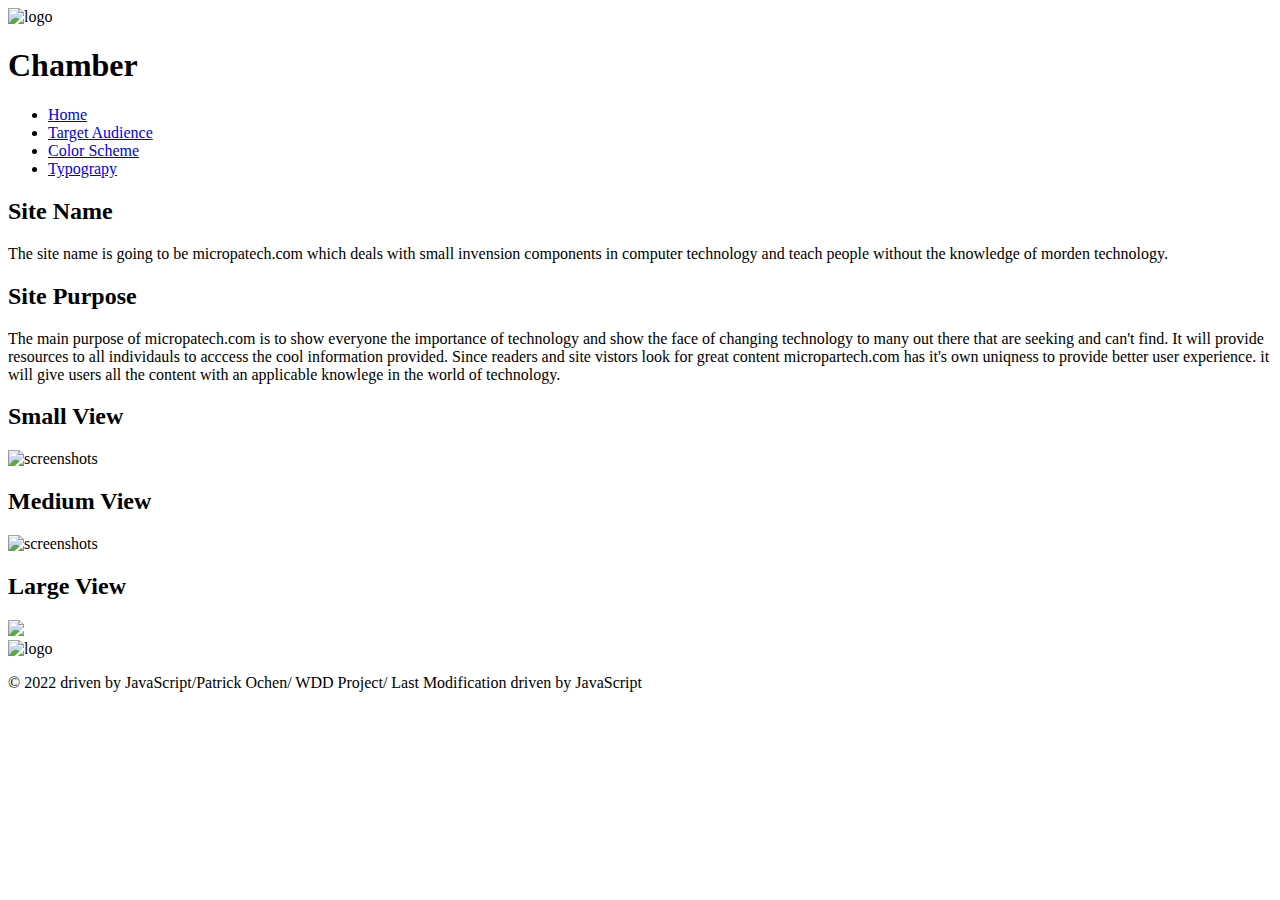
==== index.html @ ba8aab43 "getting started" ====
<!DOCTYPE html>
<html lang="en">
  <head>
    <meta charset="UTF-8" />
    <meta name="viewport" content="width=device-width, initial-scale=1.0" />
    <link rel="stylesheet" href="css/large.css">
    <link rel="stylesheet" href="css/medium.css">
    <link rel="stylesheet" href="css/small.css">



    <link href="https://fonts.googleapis.com/css2?family=EB+Garamond&display=swap" rel="stylesheet">
    <link href="https://fonts.googleapis.com/css2?family=IBM+Plex+Serif:wght@300&display=swap" rel="stylesheet">
    <title>Site Plan</title>
  </head>
  
    <header class="header">

      <section class="logo">
      <img src="images/logo.png" alt=" logo" />
      <h1>Chamber</h1>

    </section>

      <nav>
        <ul class="list">
          <li><a href="index.html">Home</a></li>
          <li><a href="target_audience.html">Target Audience</a></li>
          <li><a href="color_scheme.html">Color Scheme</a></li>
          <li><a href="typography.html">Typograpy</a></li>
        </ul>
      </nav>

    </header>
    <body>
    <main>

      <section>
        <h2>Site Name</h2>
        <p>
          The site name is going to be micropatech.com which deals with small
          invension components in computer technology and teach people without
          the knowledge of morden technology.
        </p>
      </section>

      <section>
      <h2>Site Purpose</h2>
      <p>
        The main purpose of micropatech.com is to show everyone the importance
        of technology and show the face of changing technology to many out there
        that are seeking and can't find. It will provide resources to all
        individauls to acccess the cool information provided.
        Since readers and site vistors look for great content micropartech.com
        has it's own uniqness to provide better user experience. it will give
        users all the content with an applicable knowlege in the world of
        technology.
      </p>
      </section>
      <section>
      <h2>Small View</h2>
      <picture>
       <img src="images/wireframesmallview.png" alt="screenshots">
      </picture>
      <picture>
      <h2>Medium View</h2>
       <img src="images/wireframemediumview.png" alt="screenshots">
      </picture>
      <picture>
      <h2>Large View</h2>
       <img src="images/wireframelargeview.png" atl ="screenshots">
      </picture>

      </section>
    </main>

   <footer>

<section class="footer">
  <img src="images/logo.png" alt="logo">
  <P>&copy; 2022 driven by JavaScript/Patrick Ochen/ WDD Project/ Last Modification driven by JavaScript</P>
</section>

   </footer>
  </body>
</html>
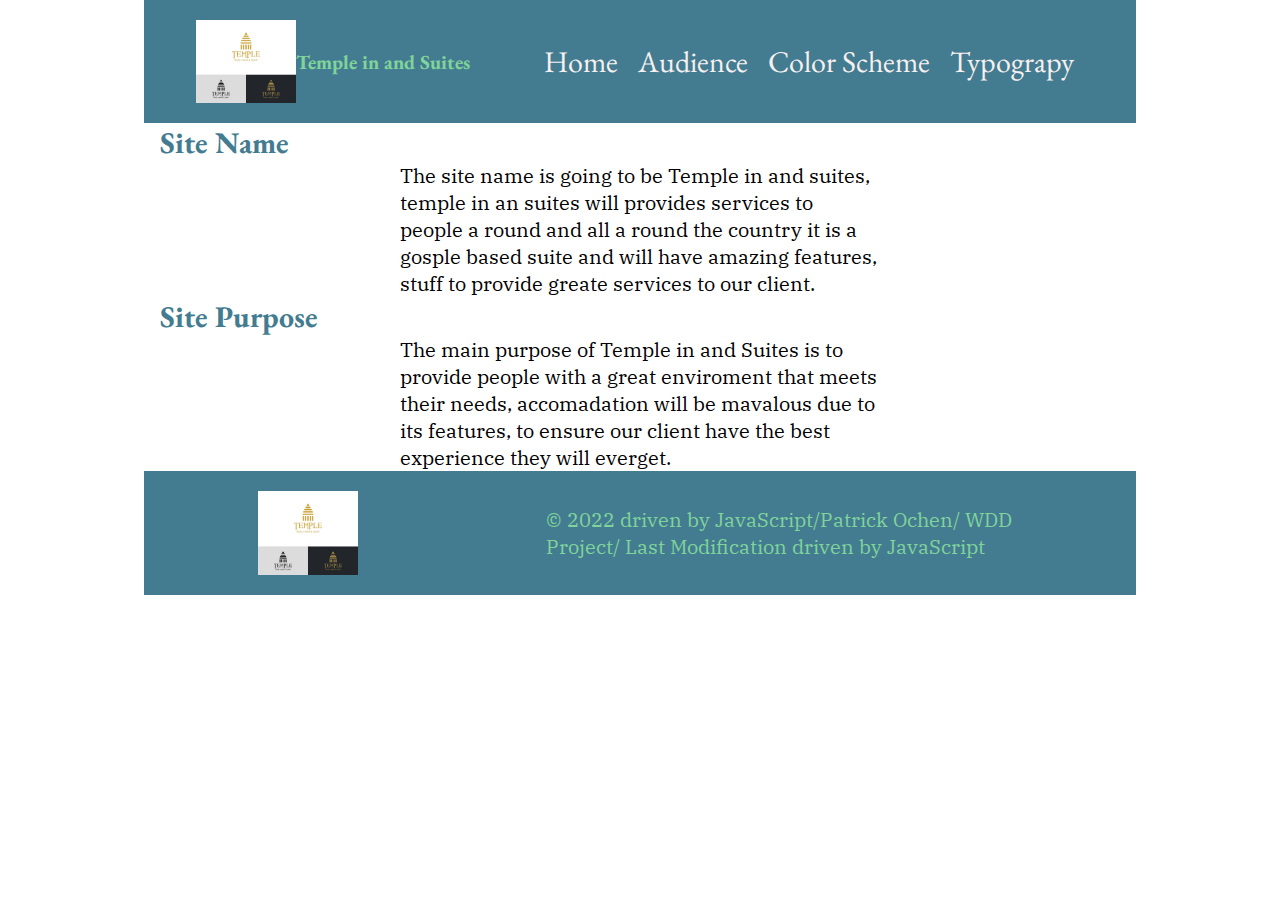
==== commit ce37217d: "complete" ====
--- a/index.html
+++ b/index.html
@@ -17,16 +17,16 @@
     <header class="header">
 
       <section class="logo">
-      <img src="images/logo.png" alt=" logo" />
-      <h1>Chamber</h1>
+      <img src="images/templelogo.png" alt=" logo" />
+      <h1>Temple in and Suites</h1>
 
     </section>
 
       <nav>
         <ul class="list">
           <li><a href="index.html">Home</a></li>
-          <li><a href="target_audience.html">Target Audience</a></li>
-          <li><a href="color_scheme.html">Color Scheme</a></li>
+          <li><a href="audience.html">Audience</a></li>
+          <li><a href="colorscheme.html">Color Scheme</a></li>
           <li><a href="typography.html">Typograpy</a></li>
         </ul>
       </nav>
@@ -38,46 +38,24 @@
       <section>
         <h2>Site Name</h2>
         <p>
-          The site name is going to be micropatech.com which deals with small
-          invension components in computer technology and teach people without
-          the knowledge of morden technology.
+          The site name is going to be Temple in and suites, temple in an suites will provides services to people a round and all a round the country it is a gosple based suite and will have amazing features, stuff to provide greate services to our client.
         </p>
       </section>
 
       <section>
       <h2>Site Purpose</h2>
       <p>
-        The main purpose of micropatech.com is to show everyone the importance
-        of technology and show the face of changing technology to many out there
-        that are seeking and can't find. It will provide resources to all
-        individauls to acccess the cool information provided.
-        Since readers and site vistors look for great content micropartech.com
-        has it's own uniqness to provide better user experience. it will give
-        users all the content with an applicable knowlege in the world of
-        technology.
+        The main purpose of Temple in and Suites is to provide people with a great enviroment that meets their needs, accomadation will be mavalous due to its features, to ensure our client have the best experience they will everget.
+       
       </p>
       </section>
-      <section>
-      <h2>Small View</h2>
-      <picture>
-       <img src="images/wireframesmallview.png" alt="screenshots">
-      </picture>
-      <picture>
-      <h2>Medium View</h2>
-       <img src="images/wireframemediumview.png" alt="screenshots">
-      </picture>
-      <picture>
-      <h2>Large View</h2>
-       <img src="images/wireframelargeview.png" atl ="screenshots">
-      </picture>
-
-      </section>
+      
     </main>
 
    <footer>
 
 <section class="footer">
-  <img src="images/logo.png" alt="logo">
+  <img src="images/templelogo.png" alt="logo">
   <P>&copy; 2022 driven by JavaScript/Patrick Ochen/ WDD Project/ Last Modification driven by JavaScript</P>
 </section>
 
--- a/css/large.css
+++ b/css/large.css
@@ -0,0 +1,96 @@
+@media only screen and (min-width:992px) {
+
+
+    * { 
+        font-size: 20px;
+        font-family: 'EB Garamond', serif;
+    }
+    
+    :root {
+        --clr-one: #549F93;
+        --clr-two: #E2C2FF;
+        --clr-three: #FFEC51;
+        --clr-four: #F15156;
+        --clr-six: #3777FF;
+    }
+    
+    .header {
+        background-color: var(--clr-six);
+        padding: 20px;
+        
+    }
+    
+    header img {
+        width:80px;
+        height: auto;
+    }
+    
+    .header {
+        display: flex;
+        justify-content: center;
+        align-items: center;
+    }
+    
+    .logo {
+        display: flex;
+        justify-content: center;
+        align-items: center;
+    }
+    
+    .logo h1 {
+        color: var(--clr-three);
+    }
+    
+    h2 {
+        color: var(--clr-one);
+        font-size: 30px;
+    }
+    
+    nav {
+        max-width: 760px;
+        margin: auto;
+    }
+    
+    main {
+        max-width: 960px;
+        margin: auto;
+    
+    }
+    
+    .secton-2, p, img {
+       width: 50%;
+       height: auto;
+    }
+    
+    .list {
+        list-style: none;
+        display: flex;
+    }
+    
+    .list a {
+        text-decoration: none;
+        font-size: 30px;
+        padding: 10px;
+        text-align: center;
+        color: var(--clr-two);
+    }
+    
+    
+    footer p {
+        color: var(--clr-three);
+    }
+    
+    footer img {
+        width: 80px;
+        height: auto;
+        }
+        
+        .footer {
+            display: flex;
+            justify-content: center;
+            align-items: center;
+            background-color: var(--clr-six);
+            padding: 20px;
+        }
+    
+    }--- a/css/medium.css
+++ b/css/medium.css
@@ -0,0 +1,91 @@
+@media only screen and (min-width: 768px) {
+
+    * { 
+        font-size: 20px;
+        font-family: 'EB Garamond', serif;
+    }
+    
+    :root {
+        --clr-one: #549F93;
+        --clr-two: #E2C2FF;
+        --clr-three: #FFEC51;
+        --clr-four: #F15156;
+        --clr-six: #3777FF;
+    }
+    
+    
+    
+    .header {
+        background-color: var(--clr-six);
+        padding: 20px;
+        
+    }
+    
+    header img {
+        width:80px;
+        height: auto;
+    }
+    
+    .header {
+        display: flex;
+        justify-content: center;
+        align-items: center;
+    }
+    
+    .logo {
+        display: flex;
+        justify-content: center;
+        align-items: center;
+    }
+    
+    .logo h1 {
+        color: var(--clr-three);
+    }
+    
+    h2 {
+        color: var(--clr-one);
+        font-size: 30px;
+    }
+    
+    nav {
+        max-width: 760px;
+        margin: auto;
+    }
+    
+    main {
+        max-width: 960px;
+        margin: auto;
+    
+    }
+    
+    .list {
+        list-style: none;
+        display: flex;
+    }
+    
+    .list a {
+        text-decoration: none;
+        font-size: 30px;
+        padding: 10px;
+        text-align: center;
+        color: var(--clr-two);
+    }
+    
+    
+    footer p {
+        color: var(--clr-three);
+    }
+    
+    footer img {
+        width: 80px;
+        height: auto;
+        }
+        
+        .footer {
+            display: flex;
+            justify-content: center;
+            align-items: center;
+            background-color: var(--clr-six);
+            padding: 20px;
+        }
+    }--- a/css/small.css
+++ b/css/small.css
@@ -0,0 +1,127 @@
+@media only screen and (min-width:200px) {
+
+    * { 
+        margin: 0;
+        padding: 0;
+        font-size: 20px;
+        font-family: 'EB Garamond', serif;
+    }
+    
+    
+    .header {
+        background-color: var(--clr-six);
+        padding: 10px;
+        
+    }
+    
+    
+    .logo {
+        display: flex;
+        justify-content: flex-start;
+        align-items: center;
+    }
+    
+    :root {
+        --clr-one: #437c90;
+        --clr-two: #f7f0f0;
+        --clr-three: #80d39b;
+        --clr-four: #303522;
+        --clr-six: #437c90;
+    }
+    
+    header img {
+        width:100px;
+        height: auto;
+    }
+    
+    .logo h1 {
+        color: var(--clr-three);
+    }
+    
+    nav {
+        max-width: 760px;
+        margin: auto;
+    }
+    
+    .list {
+        list-style: none;
+        text-align: center;
+        display: block;
+    }
+    
+    .list a {
+        text-decoration: none;
+        font-size: 30px;
+        padding: 10px;
+        text-align: center;
+        color: var(--clr-two);
+    }
+    
+    footer img {
+    width: 100px;
+    height: auto;
+    }
+    
+    .footer {
+        display: flex;
+        justify-content: center;
+        align-items: center;
+        background-color: var(--clr-six);
+        padding: 20px;
+    }
+    
+    
+    main img {
+        width: 100%;
+        height: auto;
+    }
+    
+    
+    footer p {
+        color: var(--clr-three);
+    }
+    
+    
+    
+    .lists li{
+        color: var(--clr-four);
+    }
+    
+    span {
+        color:black;
+        background-color: #E2C2FF;
+    }
+    }
+    @media only screen and (min-width: 760px) {
+    
+        * {
+            max-width: 992px;
+            margin: auto;
+        }
+    
+        .list {
+            display: flex;
+        }
+    
+    
+    
+        .header {
+            display: flex;
+            justify-content: space-between;
+            align-items: center;
+            padding: 20px;
+        }
+    
+        h1 {
+            font-family: 'EB Garamond', serif;
+        }
+    
+        p {
+            font-family: 'IBM Plex Serif', serif;
+        }
+    
+        main {
+            max-width: 960px;
+    
+        }
+    }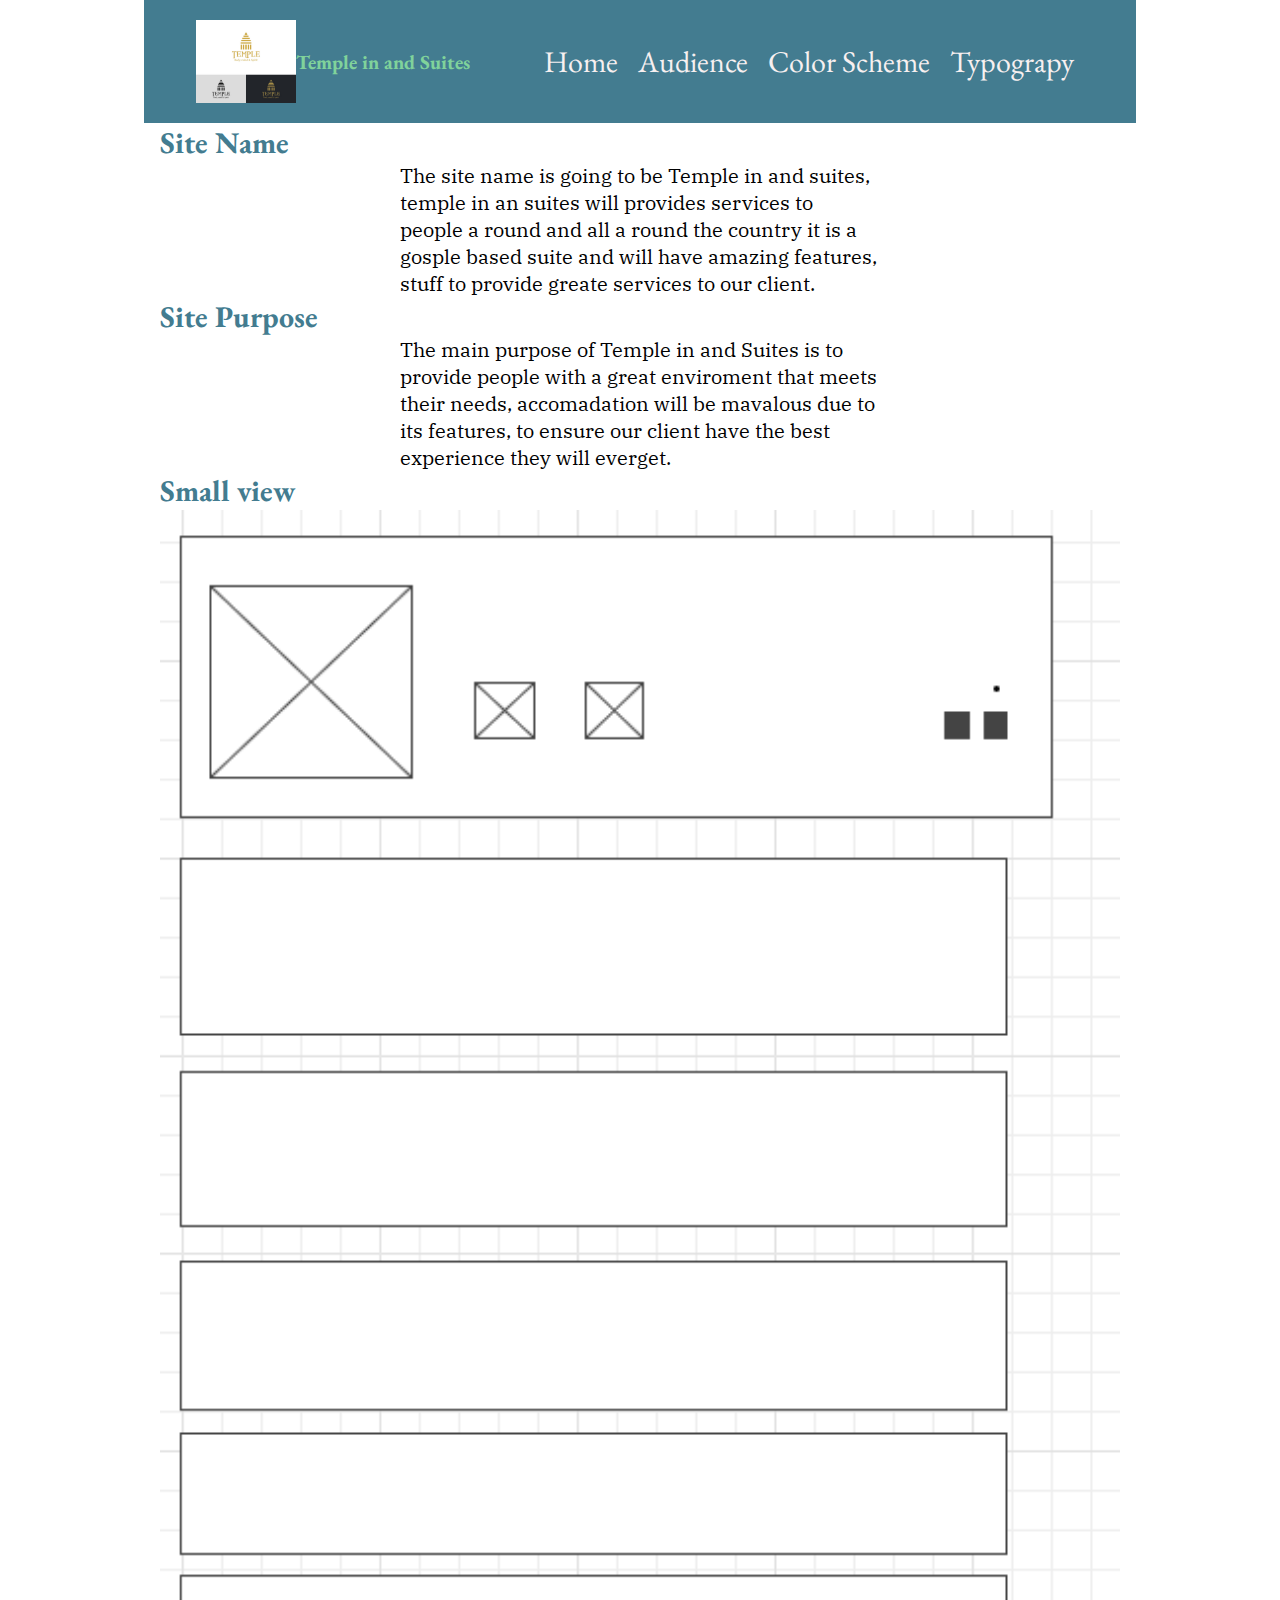
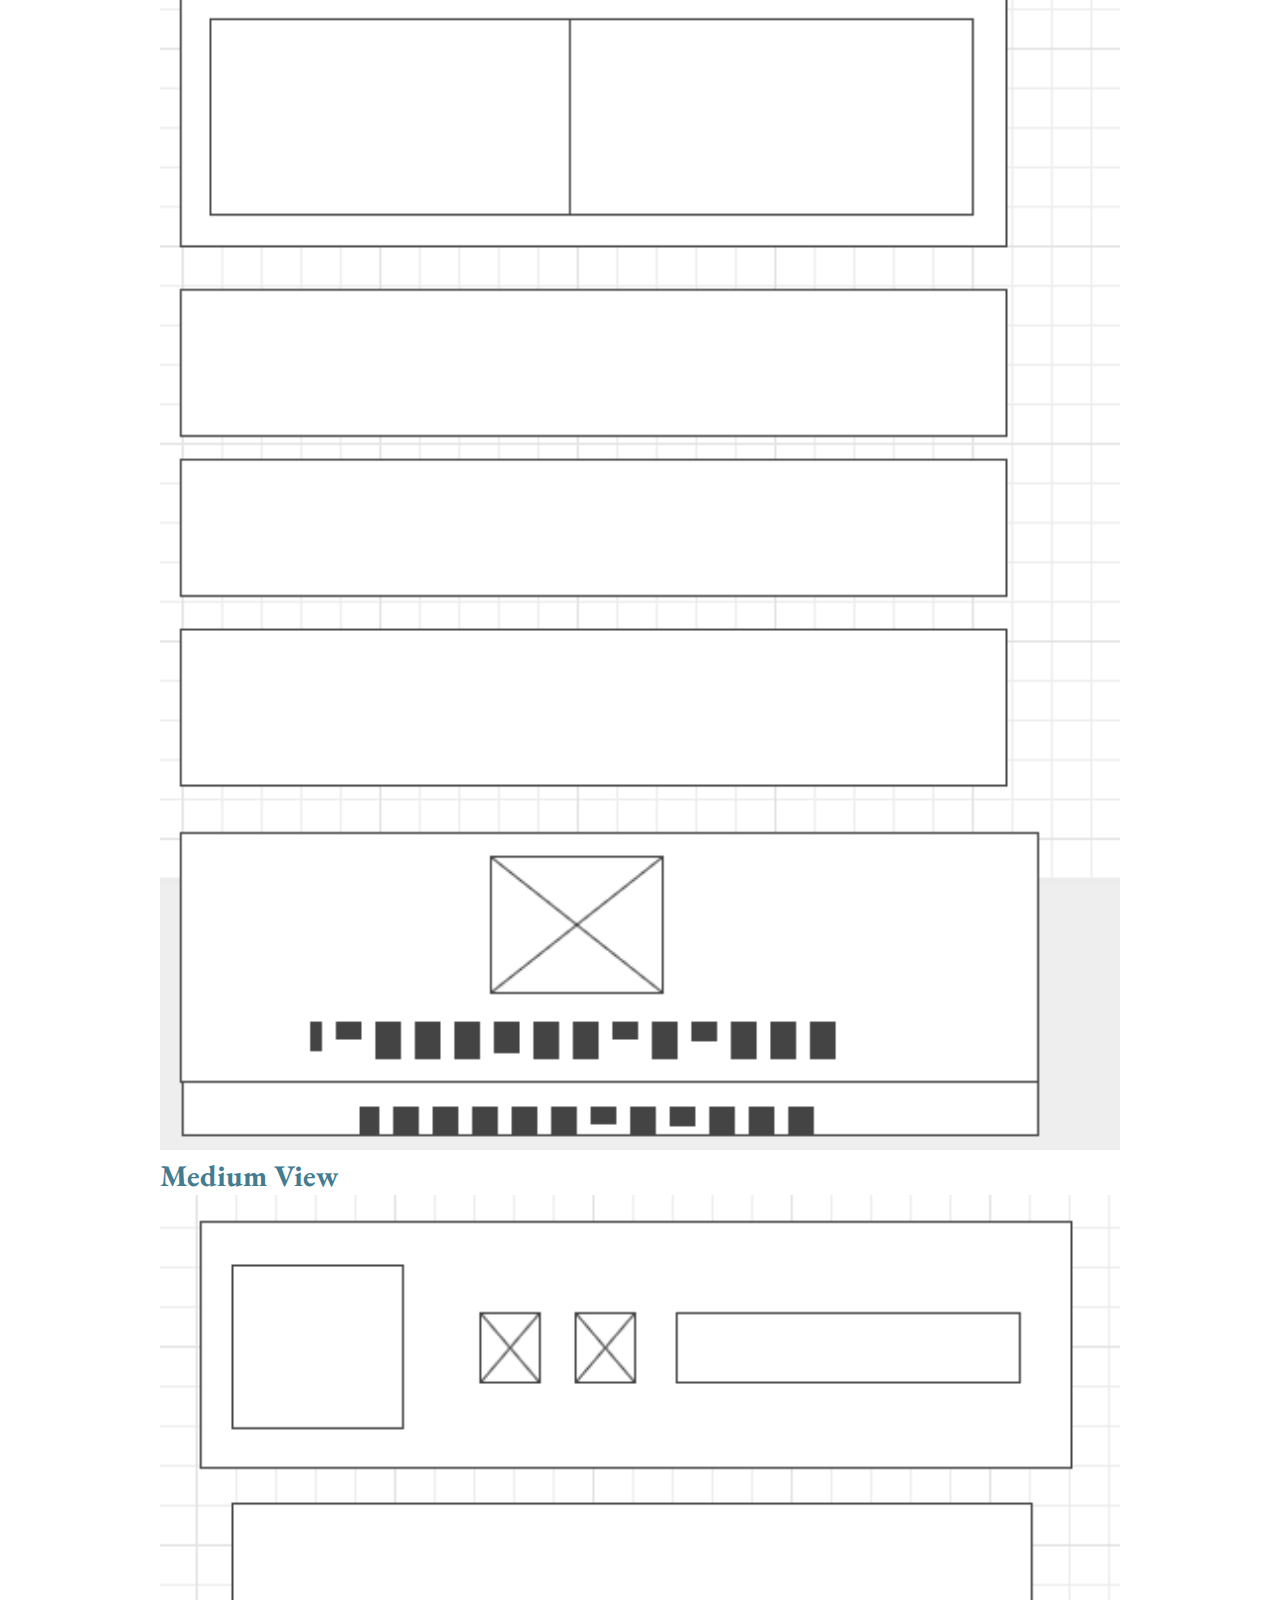
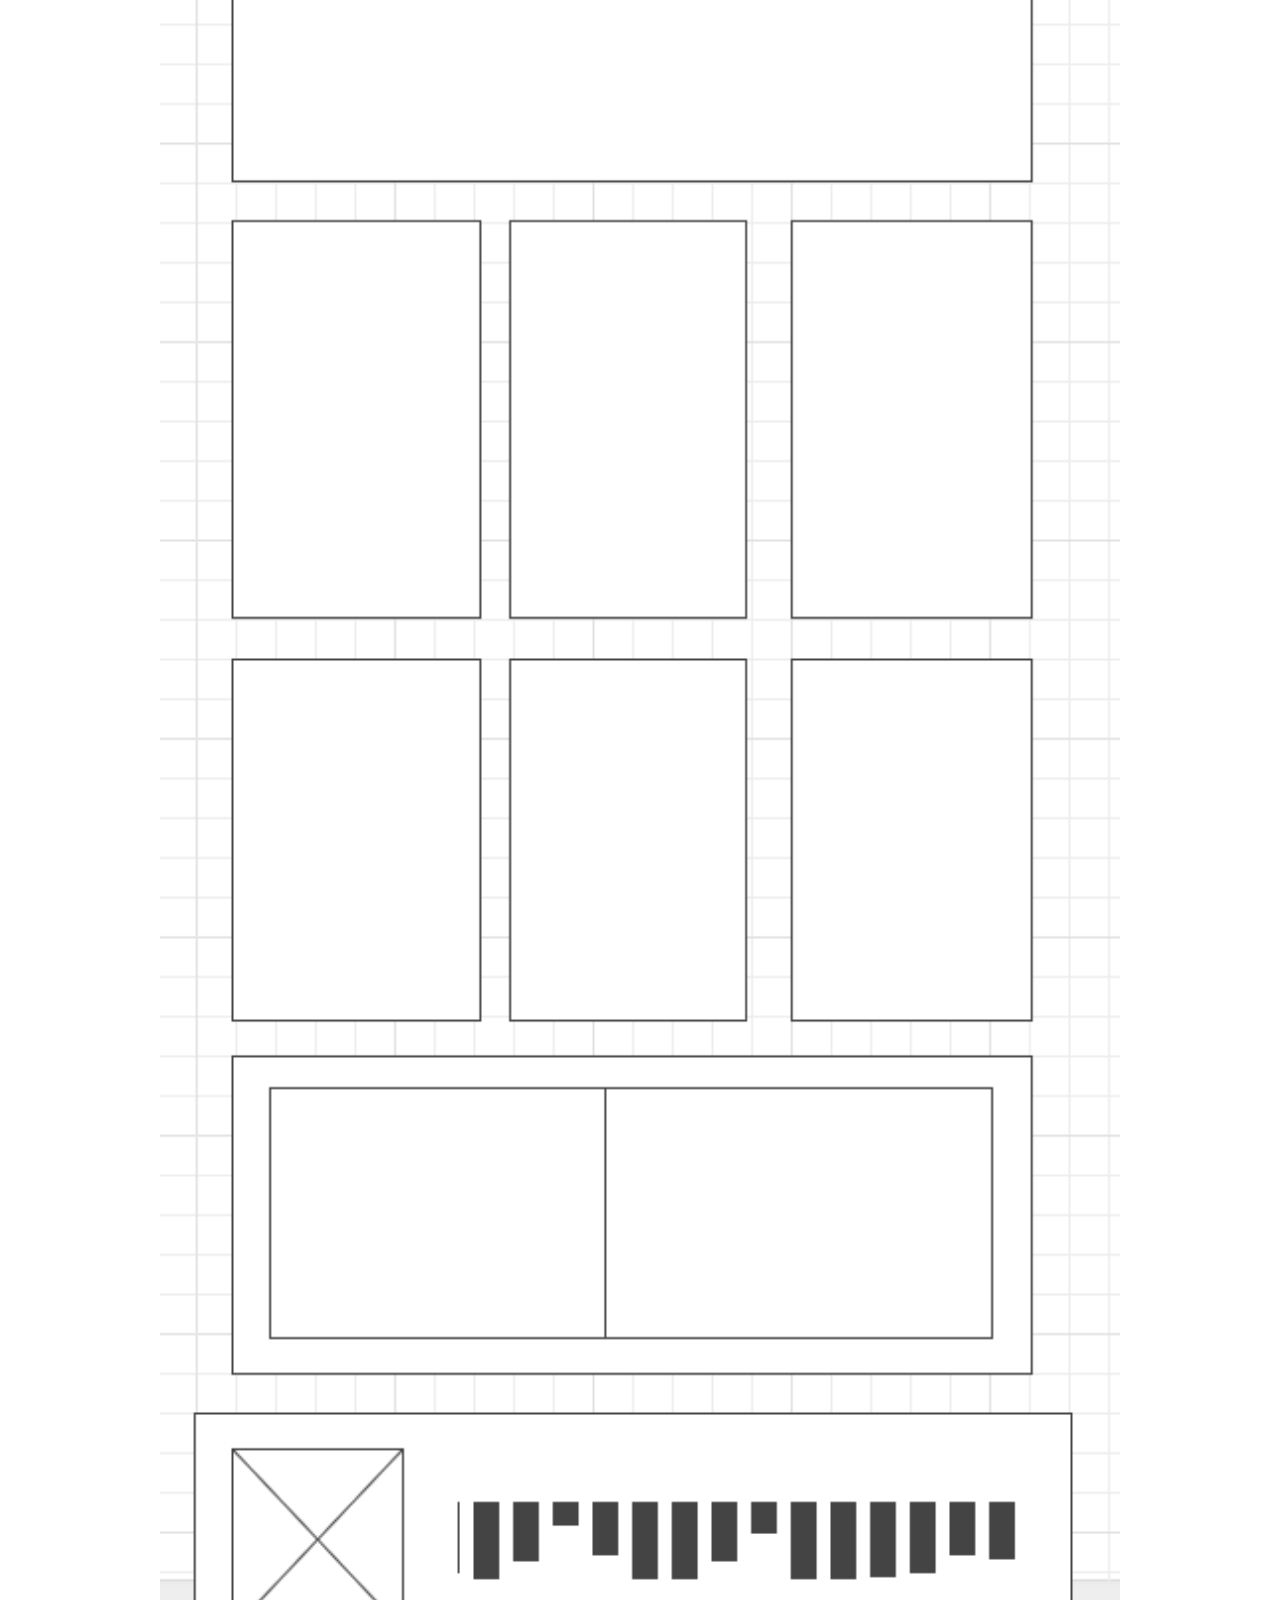
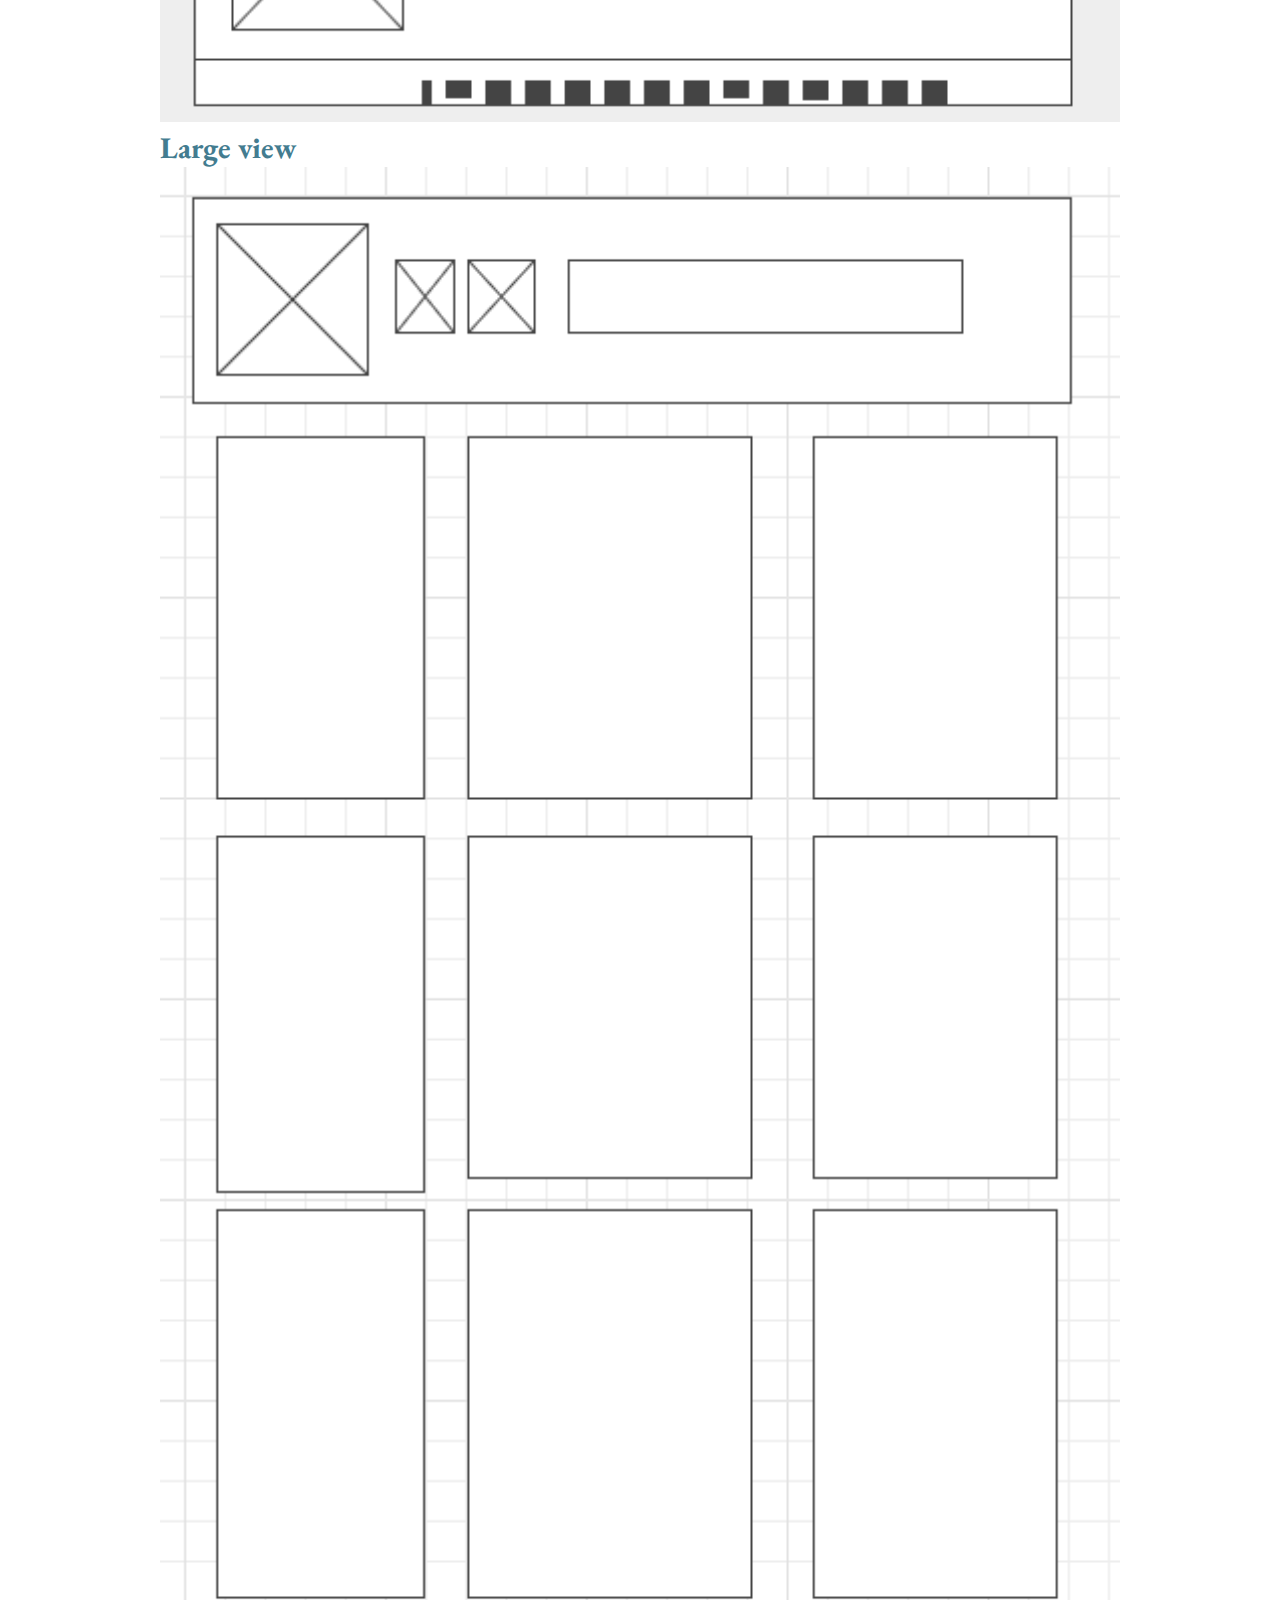
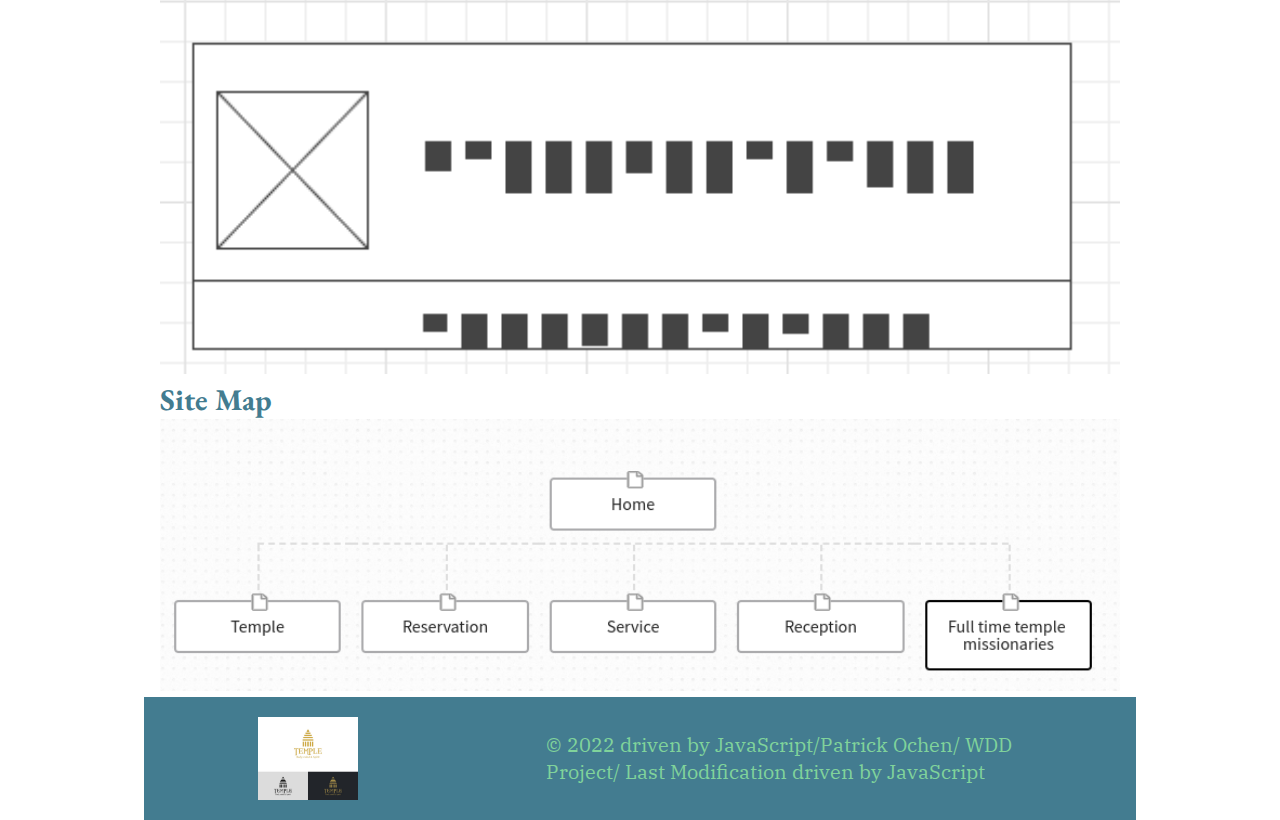
==== commit 8610fc30: "sitemapadded" ====
--- a/index.html
+++ b/index.html
@@ -49,7 +49,26 @@
        
       </p>
       </section>
-      
+      <section>
+        <picture>
+            <h2>Small view</h2>
+            <img src="images/smallview.png" alt="smallview">
+        </picture>
+        <picture>
+            <h2>Medium View</h2>
+            <img src="images/mediumview.png" alt="mediumview"> 
+        </picture>
+        <picture>
+            <h2>Large view</h2>
+            <img src="images/largeview.png" alt="largeview">
+        </picture>
+    </section>
+    <section>
+      <picture>
+        <h2>Site Map</h2>
+          <img src="images/sitemap.png" alt="sitemap">
+      </picture>
+  </section>
     </main>
 
    <footer>
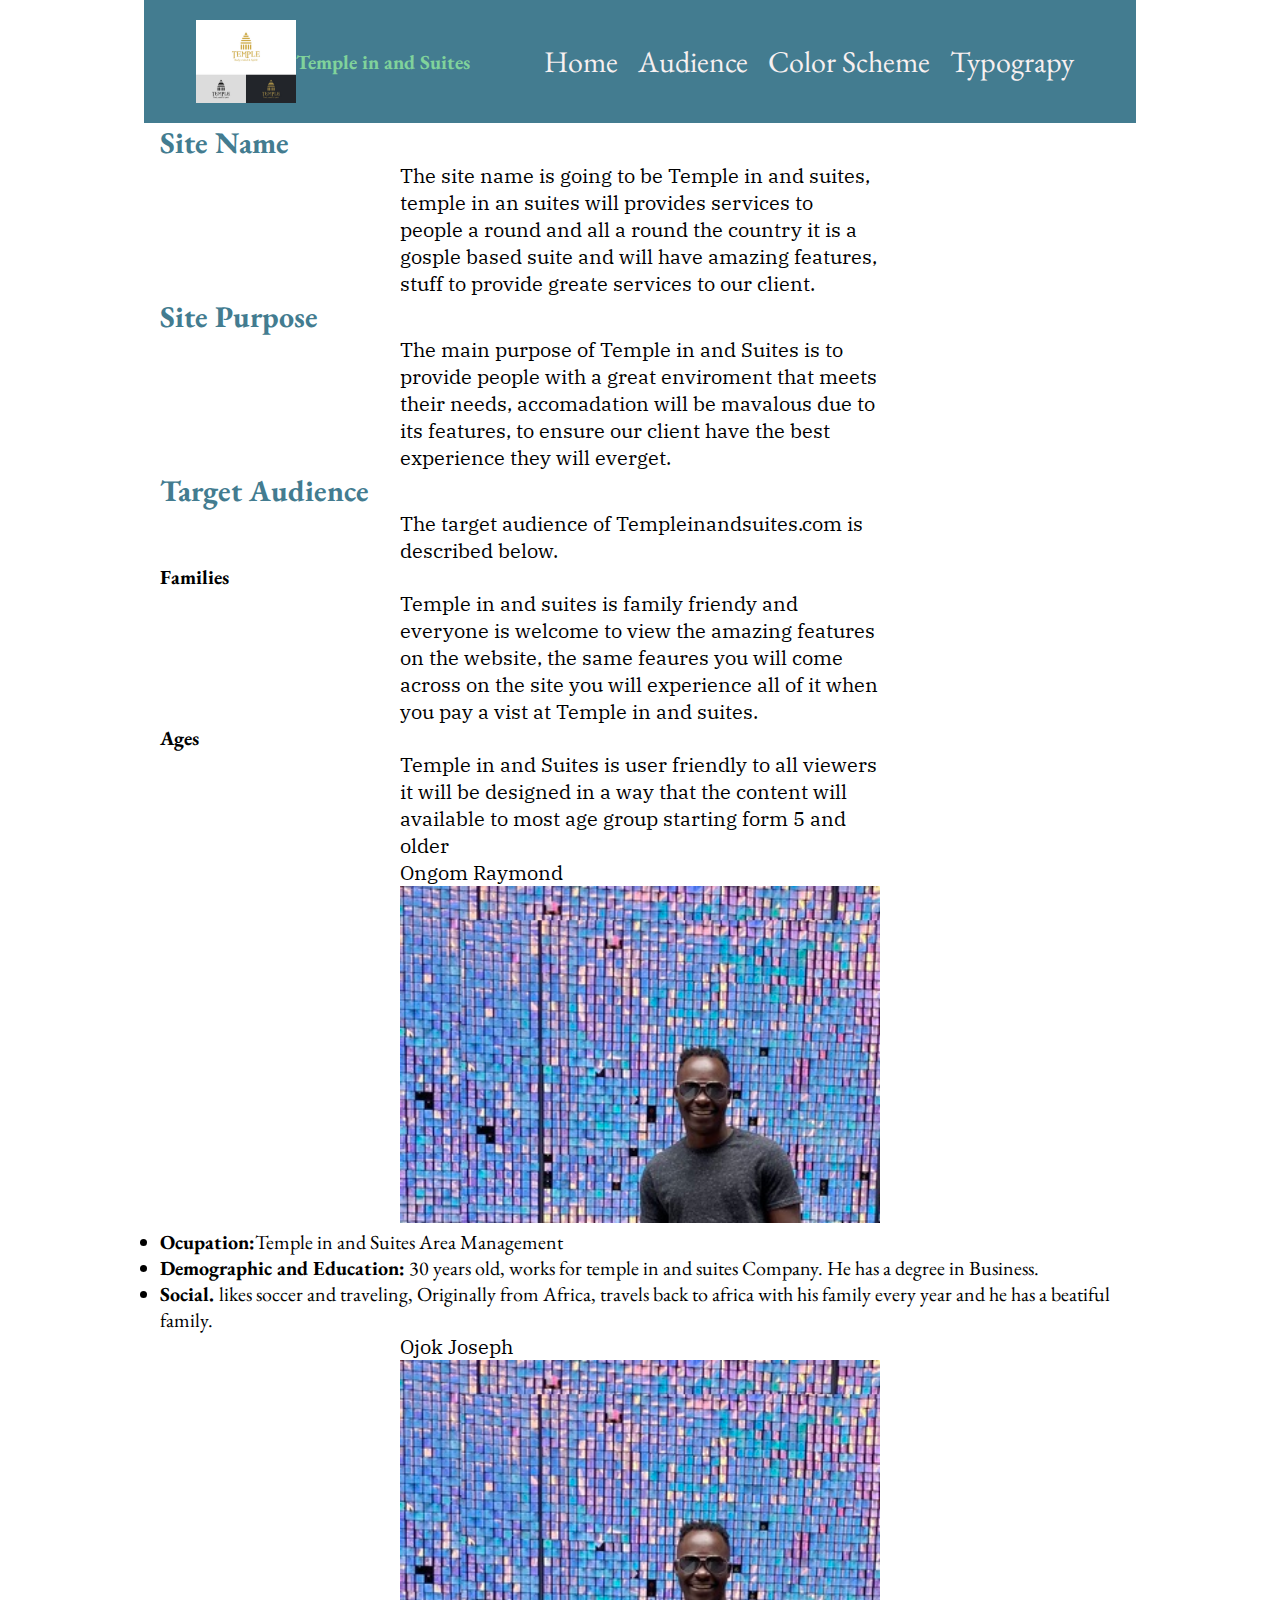
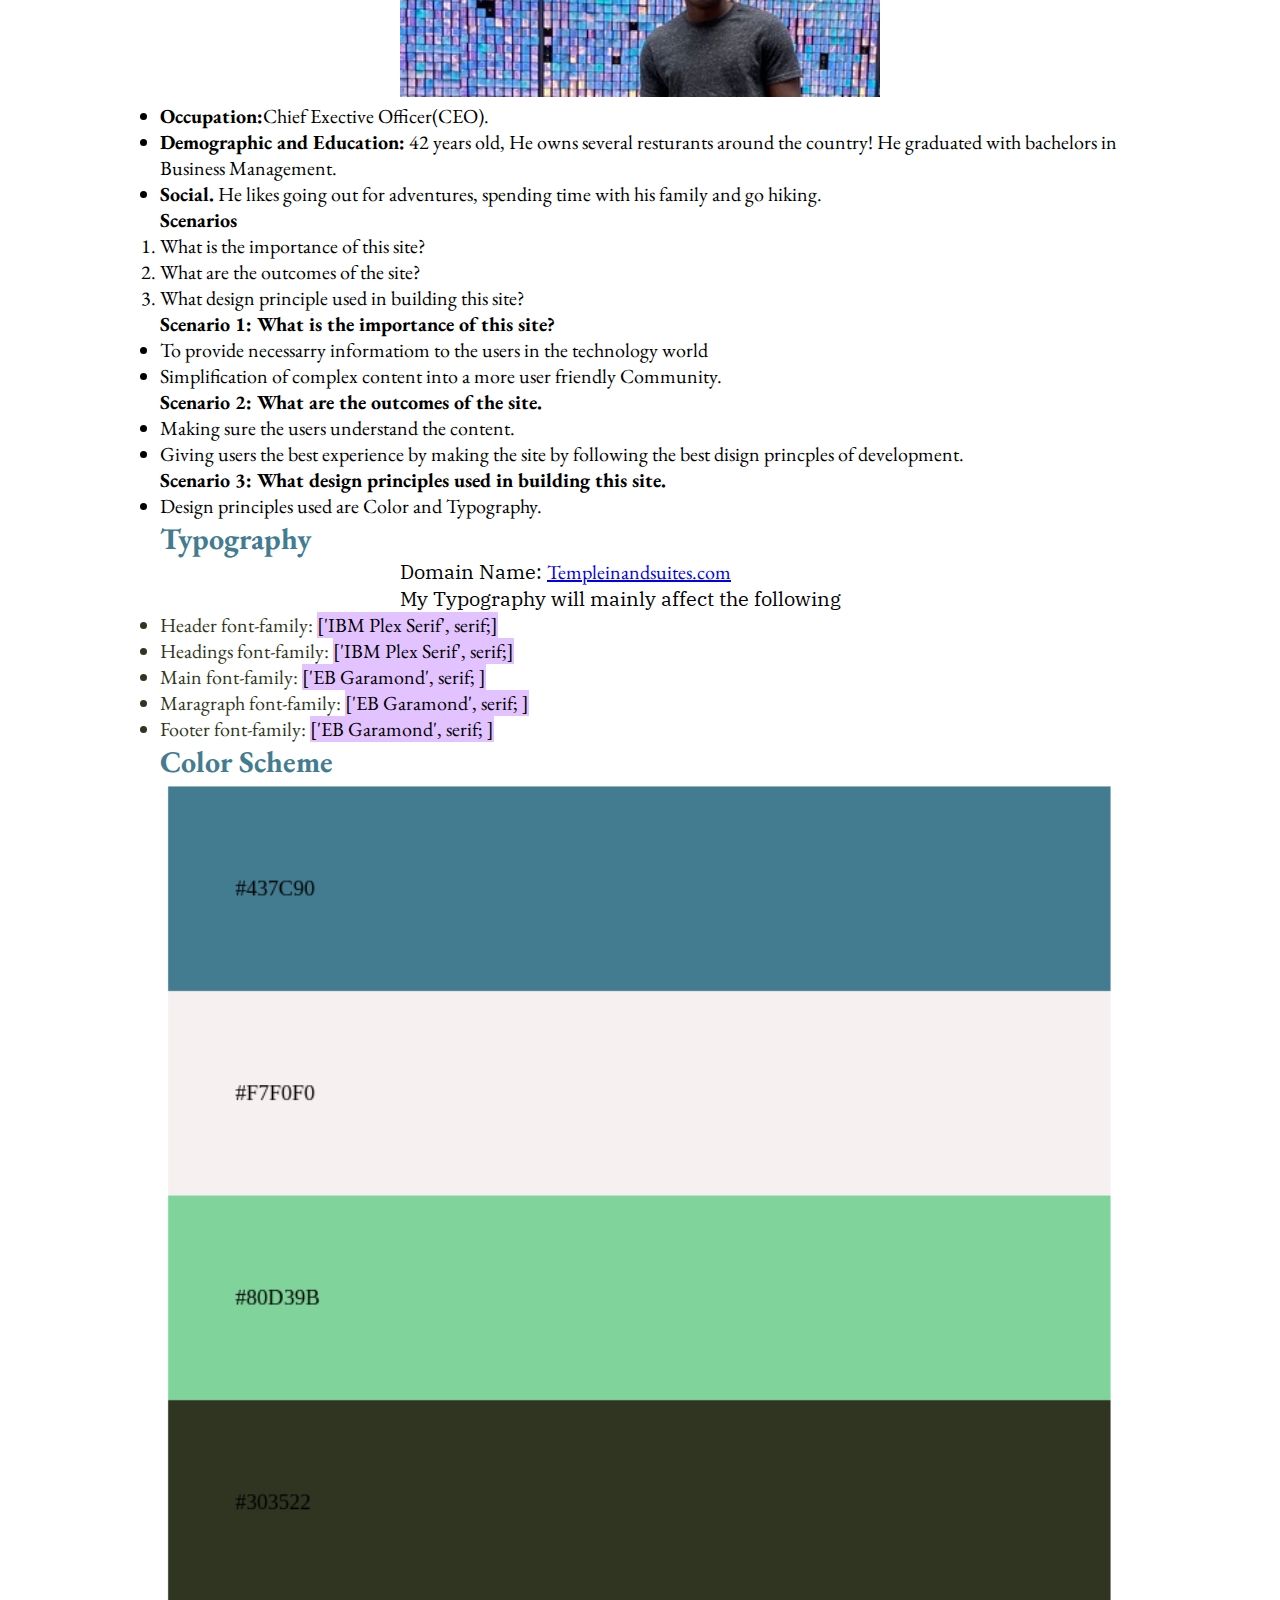
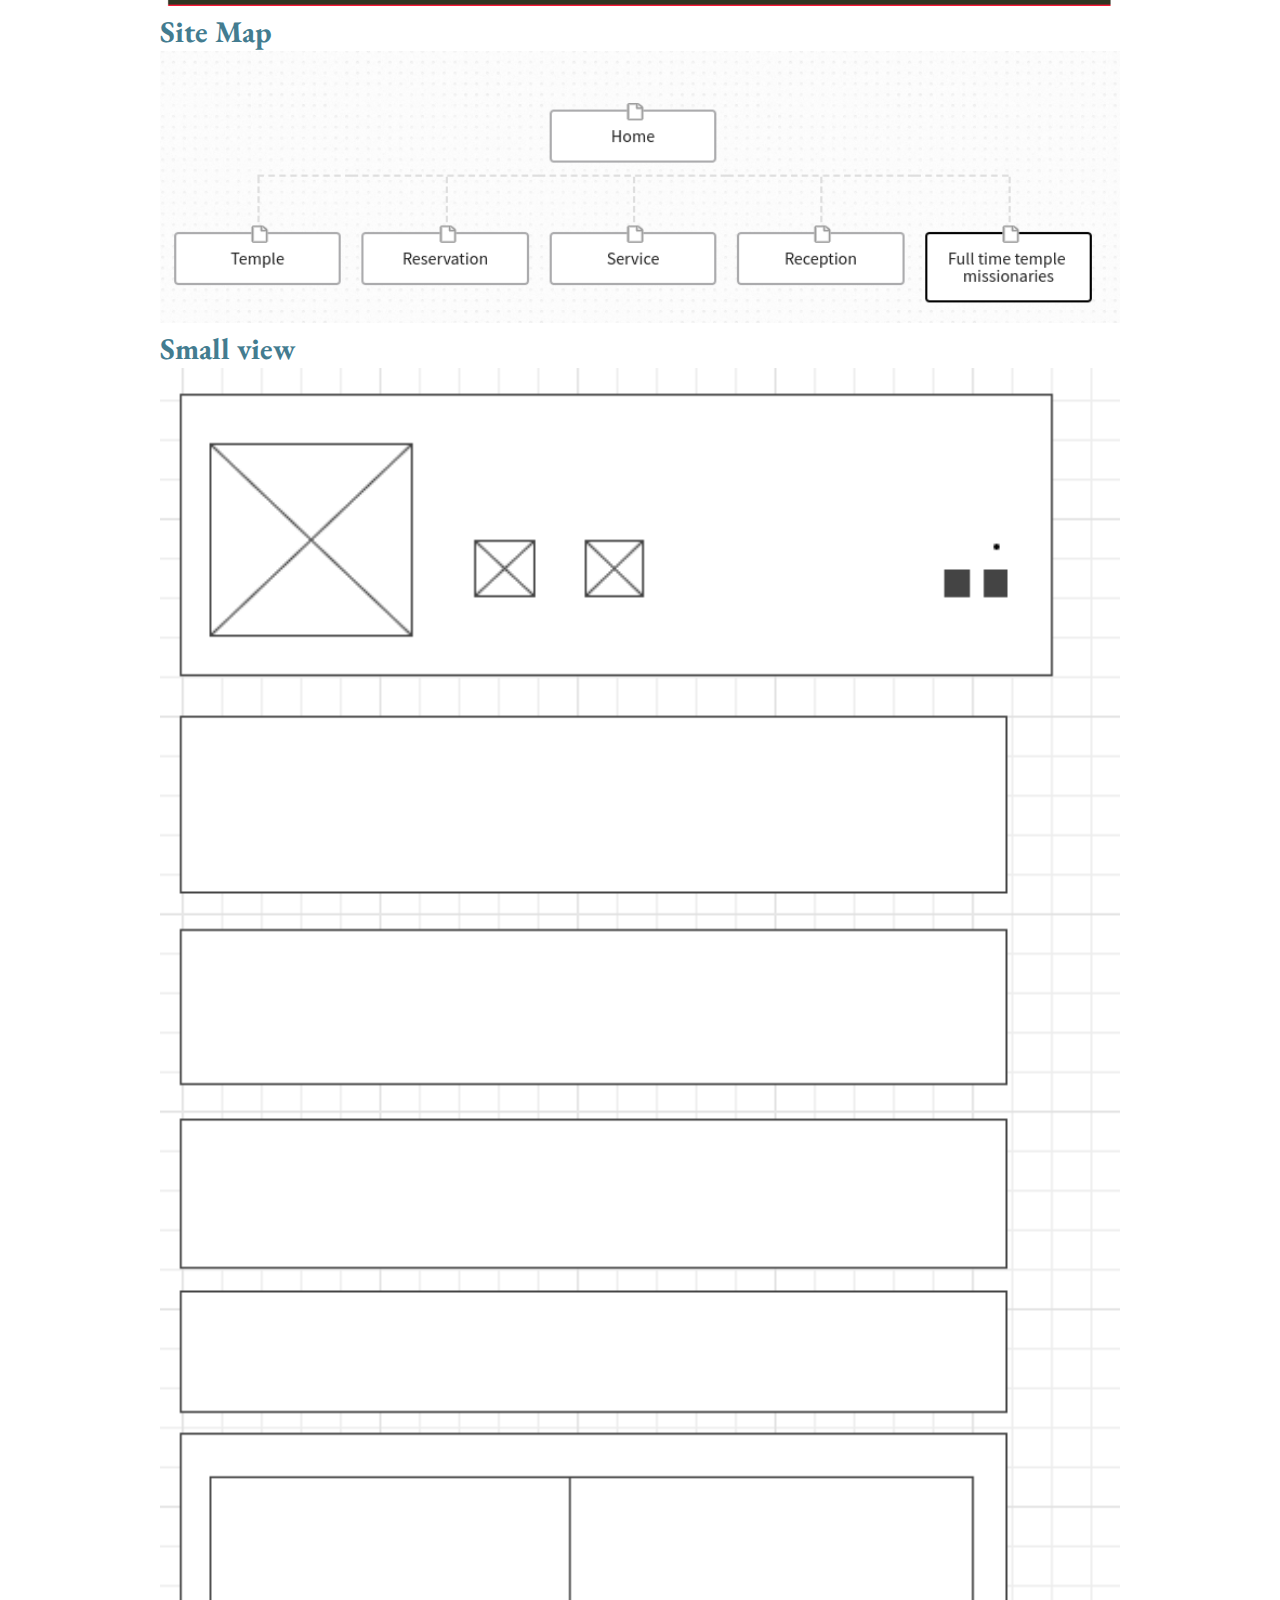
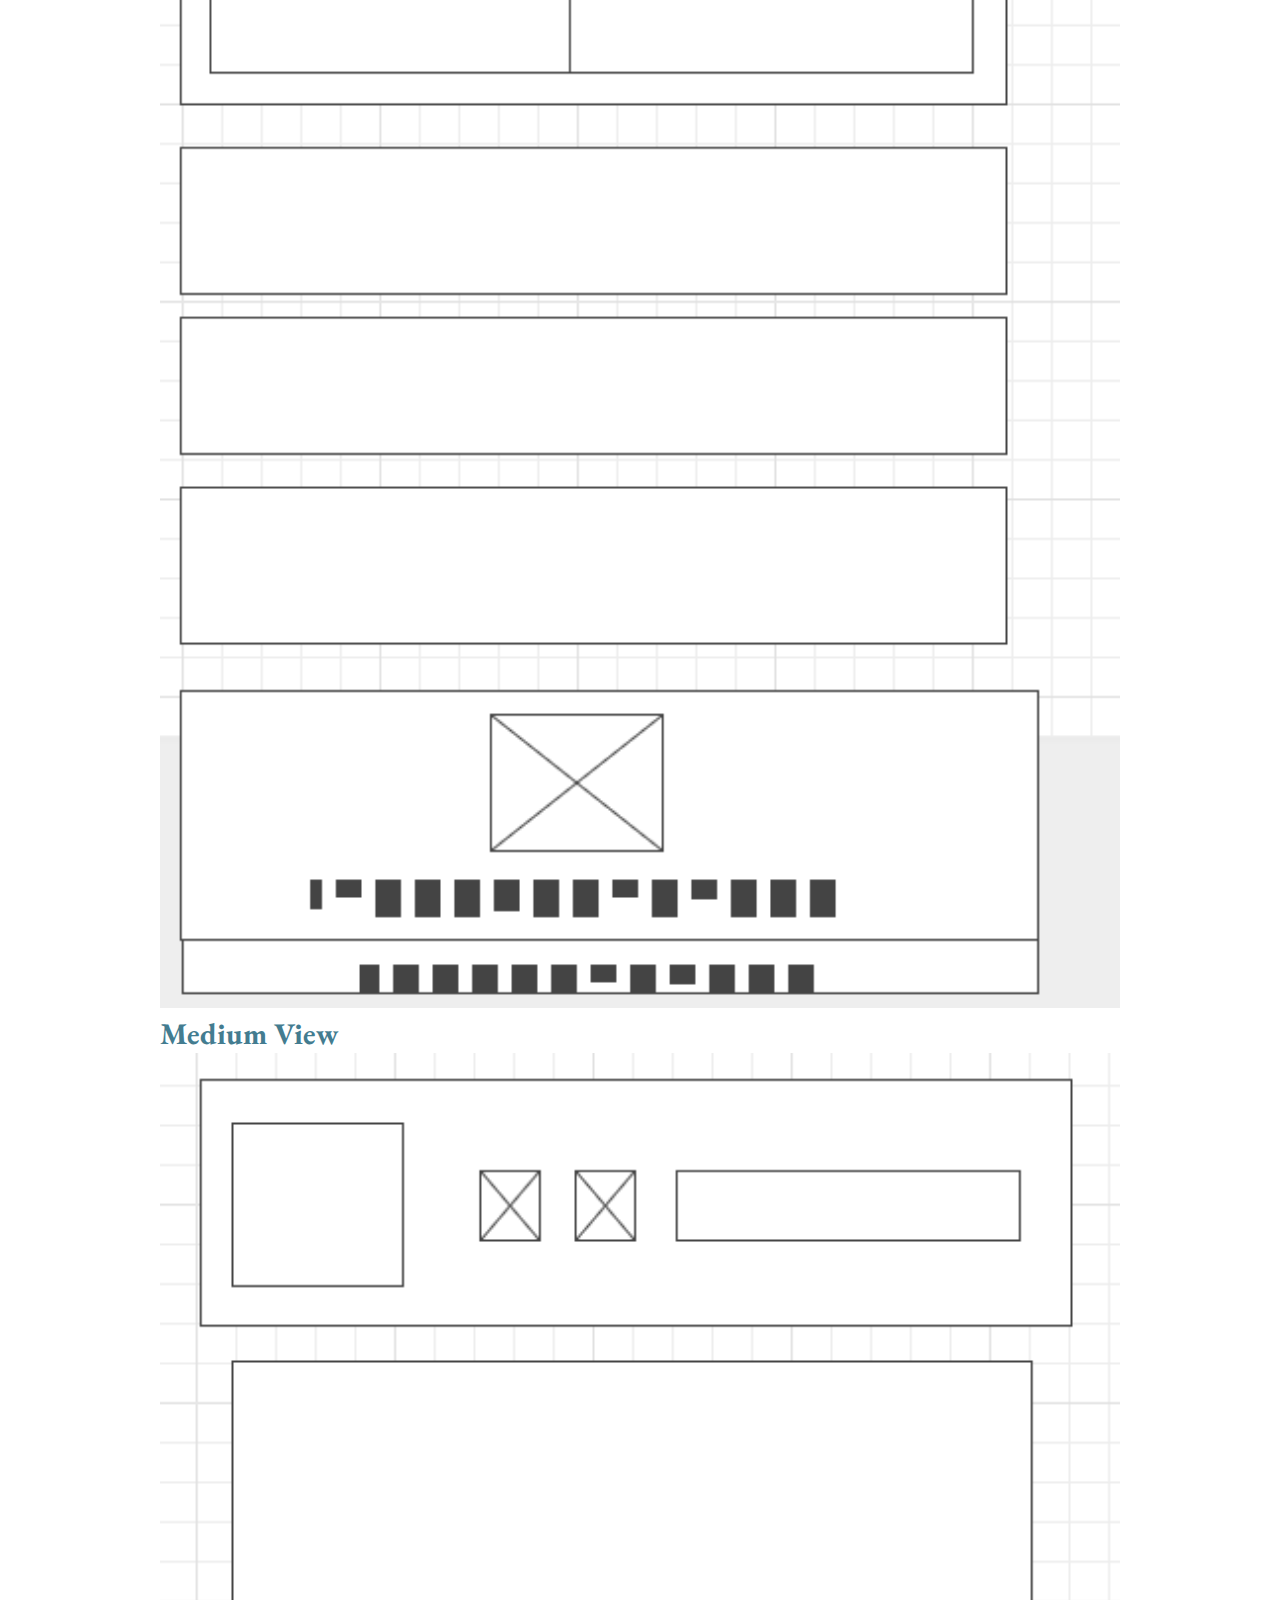
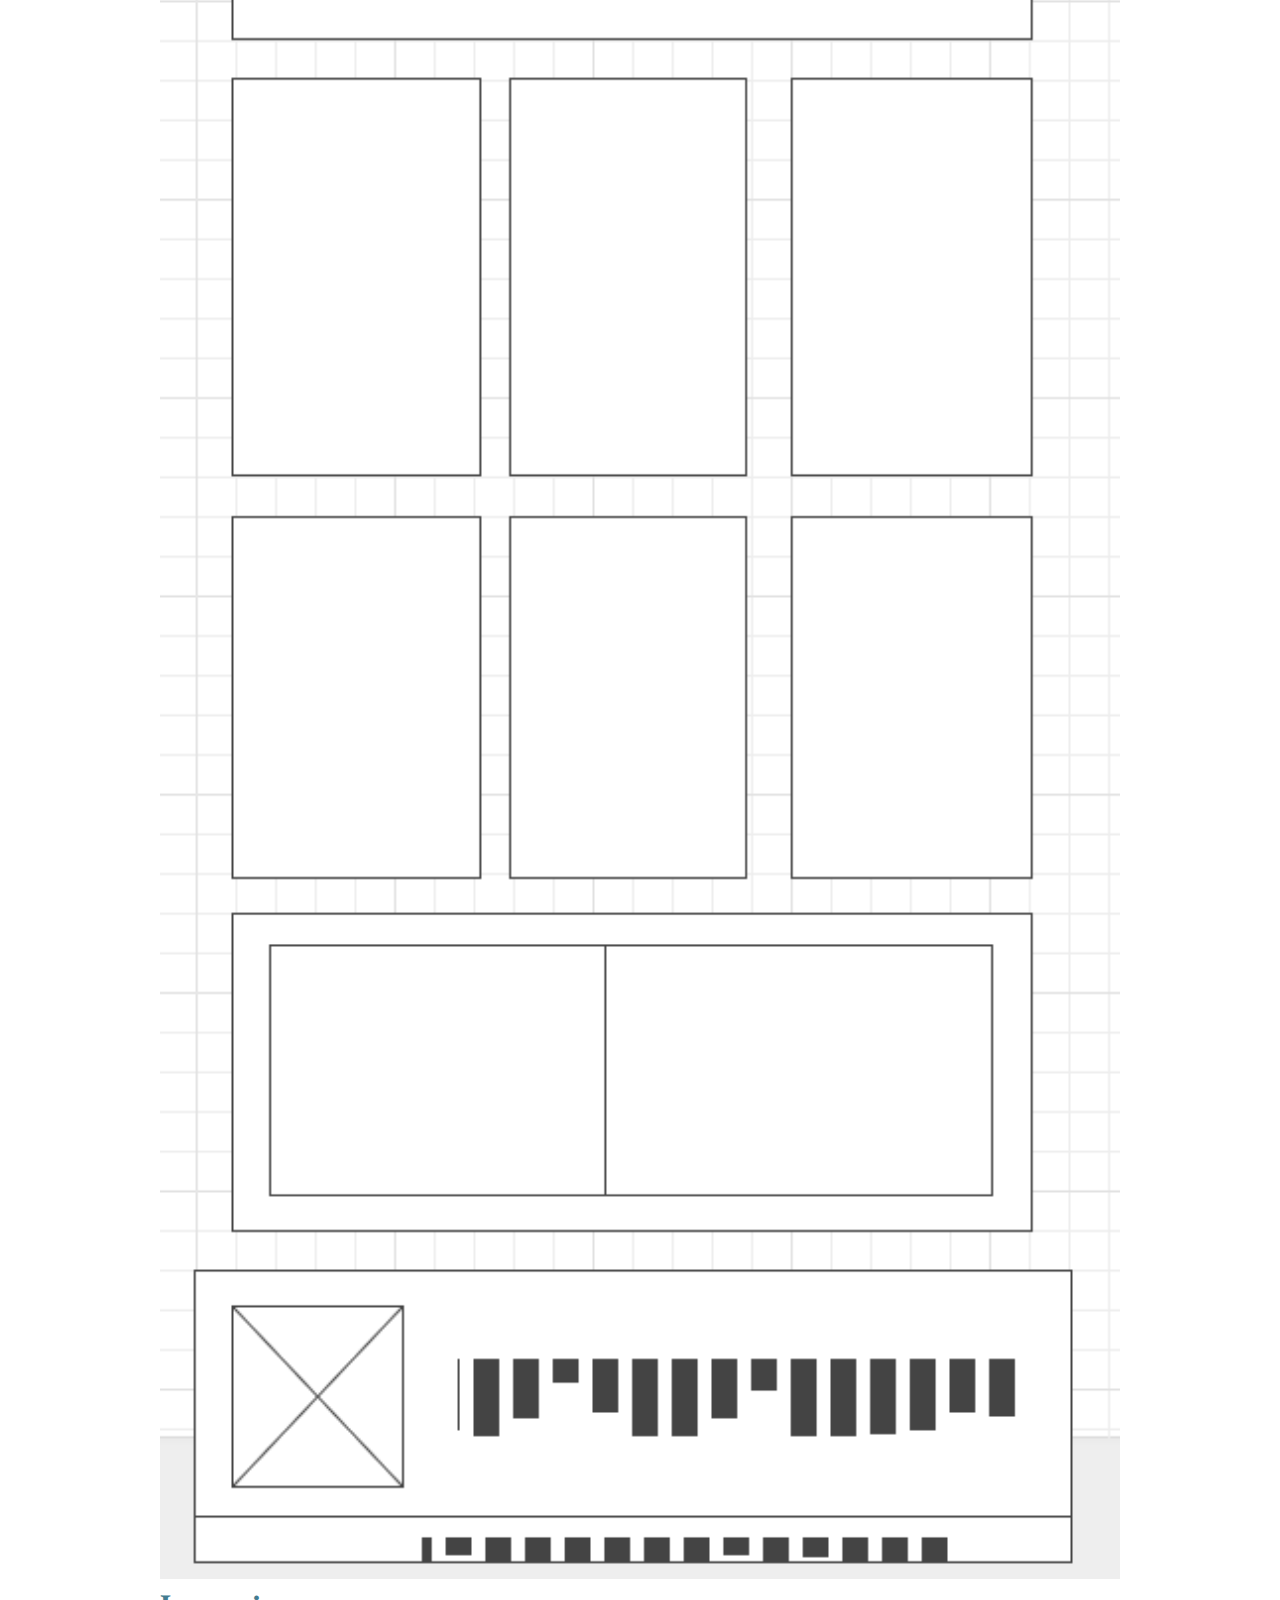
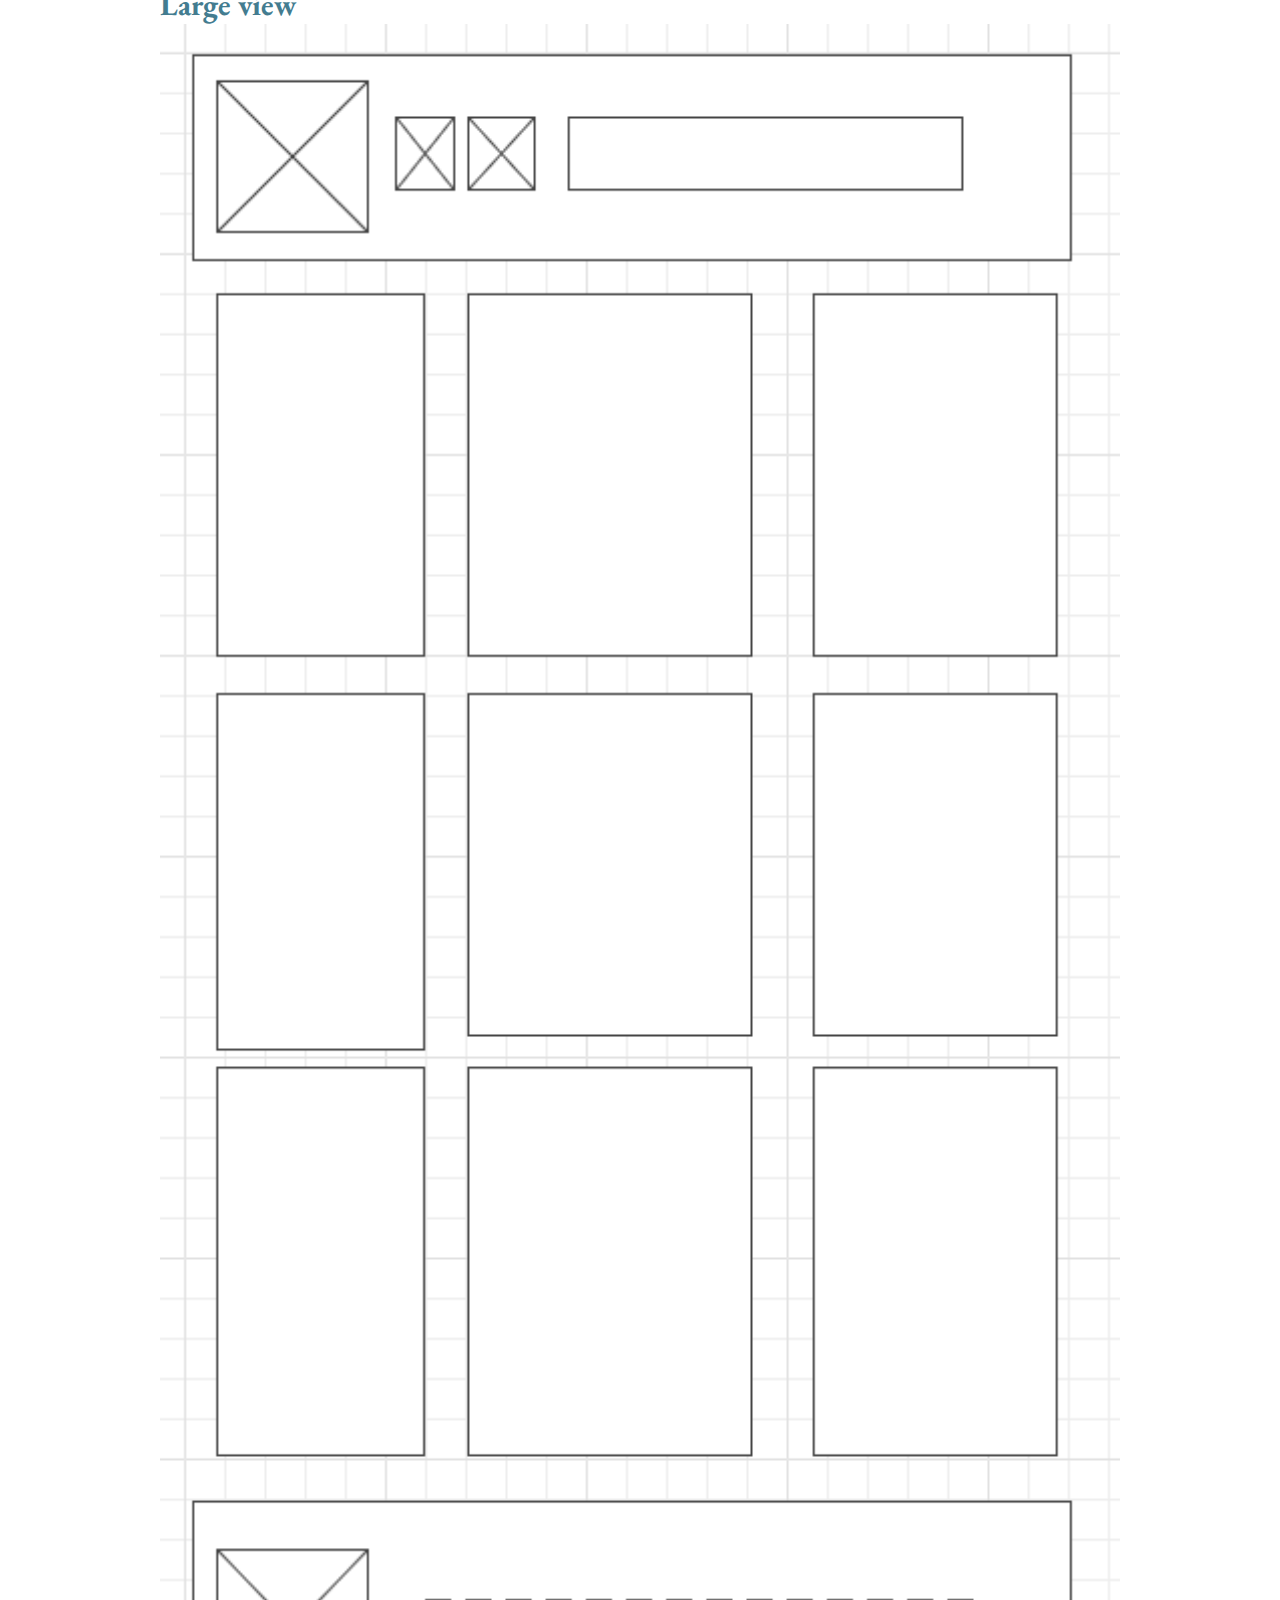
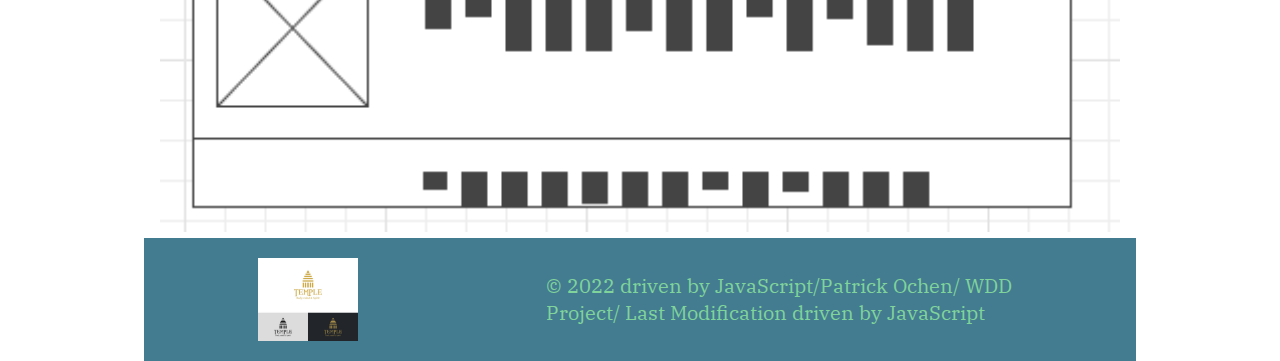
==== commit 199fda02: "changes in the main page" ====
--- a/index.html
+++ b/index.html
@@ -50,6 +50,114 @@
       </p>
       </section>
       <section>
+        <h2>Target Audience</h2>
+        <p>The target audience of Templeinandsuites.com is described below.</p>
+
+        <h3>Families</h3>
+        <p>
+       Temple in and suites is family friendy and  everyone is welcome to view the amazing features on the website, the same feaures you will come across on the site you will experience all of it when you pay a vist at Temple in and suites.
+        </p>
+
+        <h3>Ages</h3>
+        <p>
+          Temple in and Suites is user friendly to all viewers it will be designed in a
+          way that the content will available to most age group starting form 5
+          and older
+        </p>
+      </section>
+
+      <section class="section-2">
+        <p>Ongom Raymond</p>
+        <p><img src="images/pat.jpg" alt="someone" /></p>
+        <ul>
+          <li><b>Ocupation:</b>Temple in and Suites Area Management</li>
+          <li>
+            <b>Demographic and Education:</b> 30 years old, works for temple in and suites
+            Company. He has a degree in Business.
+          </li>
+          <li>
+            <b>Social. </b> likes soccer and traveling, Originally from Africa,
+            travels back to africa with his family every year and he has a
+            beatiful family.
+          </li>
+        </ul>
+
+        <p>Ojok Joseph</p>
+        <p><img src="images/pat.jpg" alt="someone" /></p>
+        <ul>
+          <li><b>Occupation:</b>Chief Exective Officer(CEO).</li>
+          <li>
+            <b>Demographic and Education:</b> 42 years old, He owns several resturants around the country! He graduated with bachelors in Business Management.
+          </li>
+          <li>
+            <b>Social.</b> He likes going out for adventures, spending time with
+            his family and go hiking.
+          </li>
+        </ul>
+      </section>
+
+      <section">
+        <h3>Scenarios</h3>
+
+        <ol>
+          <li>What is the importance of this site?</li>
+          <li>What are the outcomes of the site?</li>
+          <li>What design principle used in building this site?</li>
+        </ol>
+
+        <h4>Scenario 1: What is the importance of this site?</h4>
+        <ul>
+          <li>
+            To provide necessarry informatiom to the users in the technology
+            world
+          </li>
+          <li>
+            Simplification of complex content into a more user friendly
+            Community.
+          </li>
+        </ul>
+
+        <h4>Scenario 2: What are the outcomes of the site.</h4>
+        <ul>
+          <li>Making sure the users understand the content.</li>
+          <li>
+            Giving users the best experience by making the site by following the
+            best disign princples of development.
+          </li>
+        </ul>
+
+        <h4>Scenario 3: What design principles used in building this site.</h4>
+        <ul>
+          <li>Design principles used are Color and Typography.</li>
+        </ul>
+
+      </section>
+      <section class="domain">
+        <h2>Typography</h2>
+        <p>Domain Name: <a href="#"> Templeinandsuites.com</a></p>
+      </section>
+
+      <section class="lists">
+        <p>My Typography will mainly affect the following</p>
+        <ul>
+          <li>Header font-family: <span>['IBM Plex Serif', serif;]</span></li>
+          <li>Headings font-family: <span>['IBM Plex Serif', serif;]</span></li>
+          <li>Main font-family: <span>['EB Garamond', serif; ]</span></li>
+          <li>Maragraph font-family: <span>['EB Garamond', serif; ]</span></li>
+          <li>Footer font-family: <span>['EB Garamond', serif; ]</span></li>
+        </ul>
+      </section>
+      <section>
+        <picture>
+          <h2>Color Scheme</h2>
+          <img src="images/colorscheme2.png" alt="color_scheme">
+        </picture>
+        </section>
+        <picture>
+          <h2>Site Map</h2>
+            <img src="images/sitemap.png" alt="sitemap">
+        </picture>
+      <section>
         <picture>
             <h2>Small view</h2>
             <img src="images/smallview.png" alt="smallview">
@@ -63,12 +171,8 @@
             <img src="images/largeview.png" alt="largeview">
         </picture>
     </section>
-    <section>
-      <picture>
-        <h2>Site Map</h2>
-          <img src="images/sitemap.png" alt="sitemap">
-      </picture>
-  </section>
+  
+  
     </main>
 
    <footer>
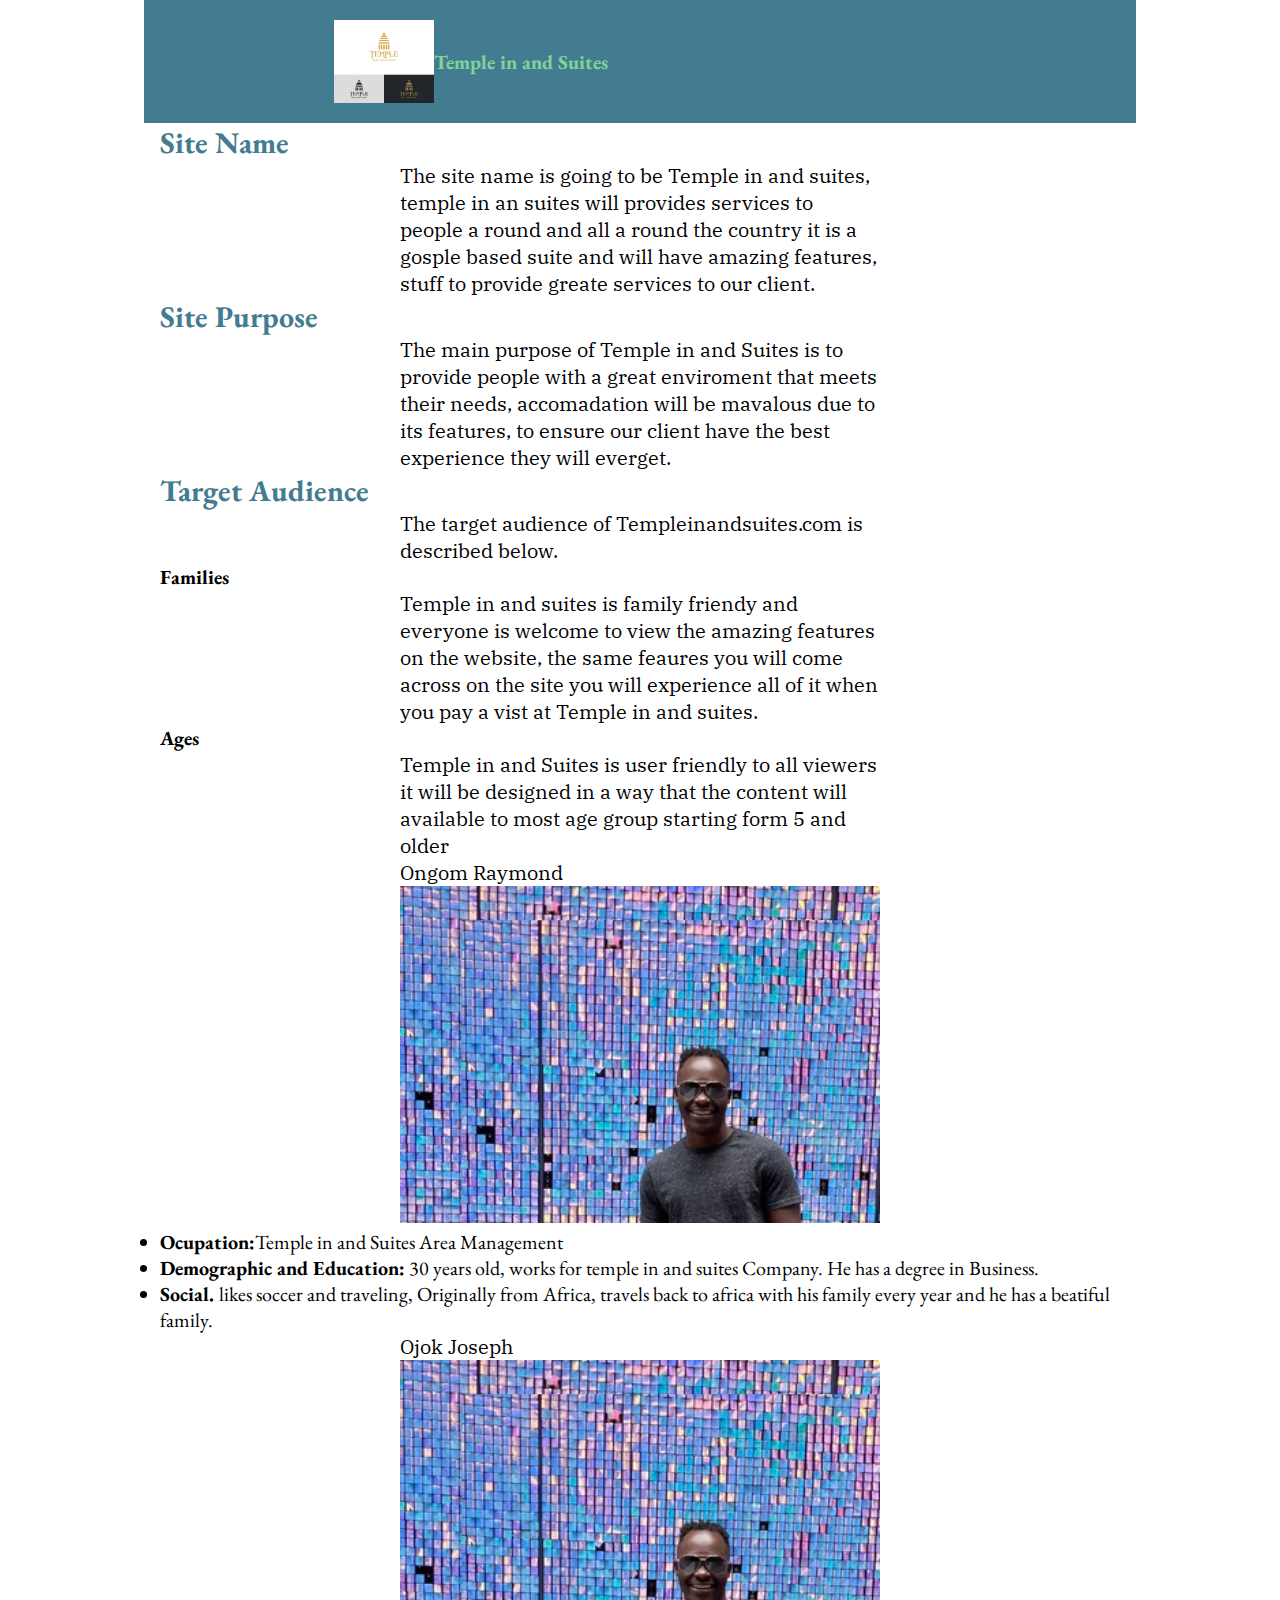
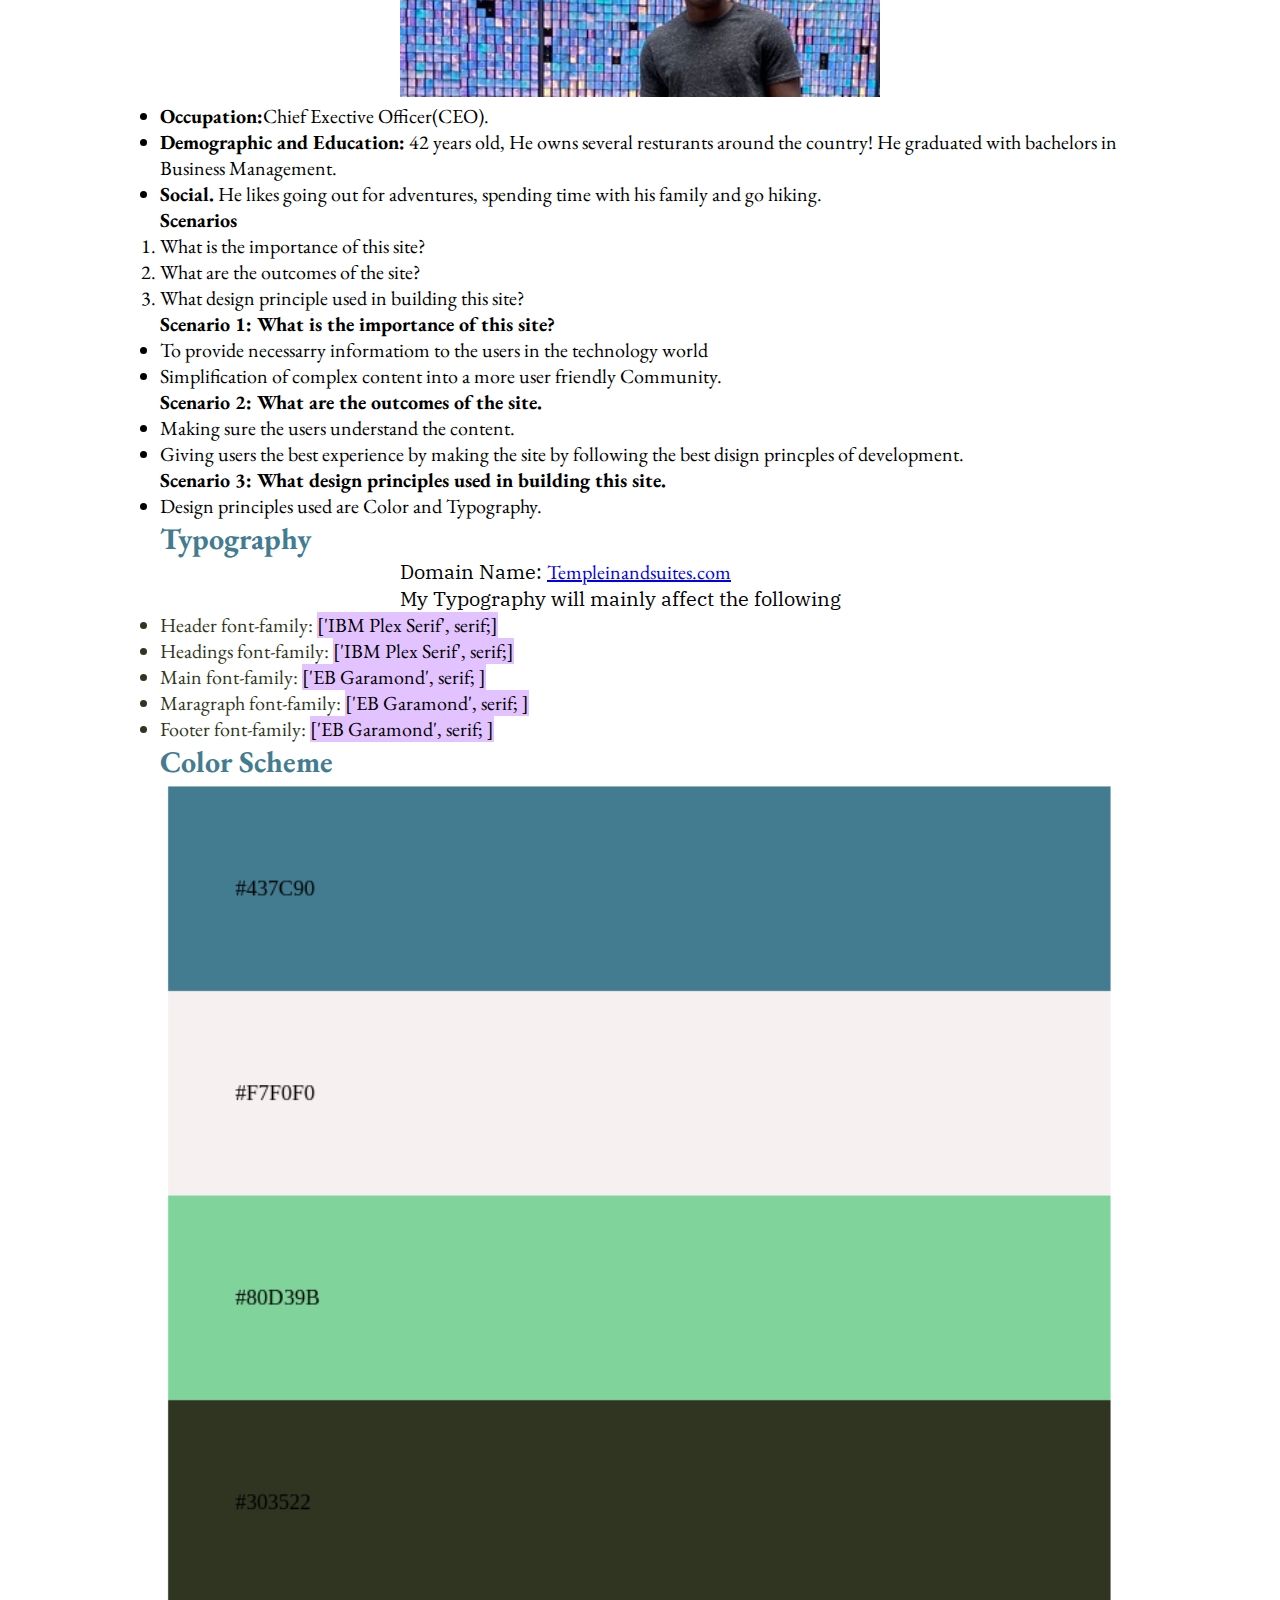
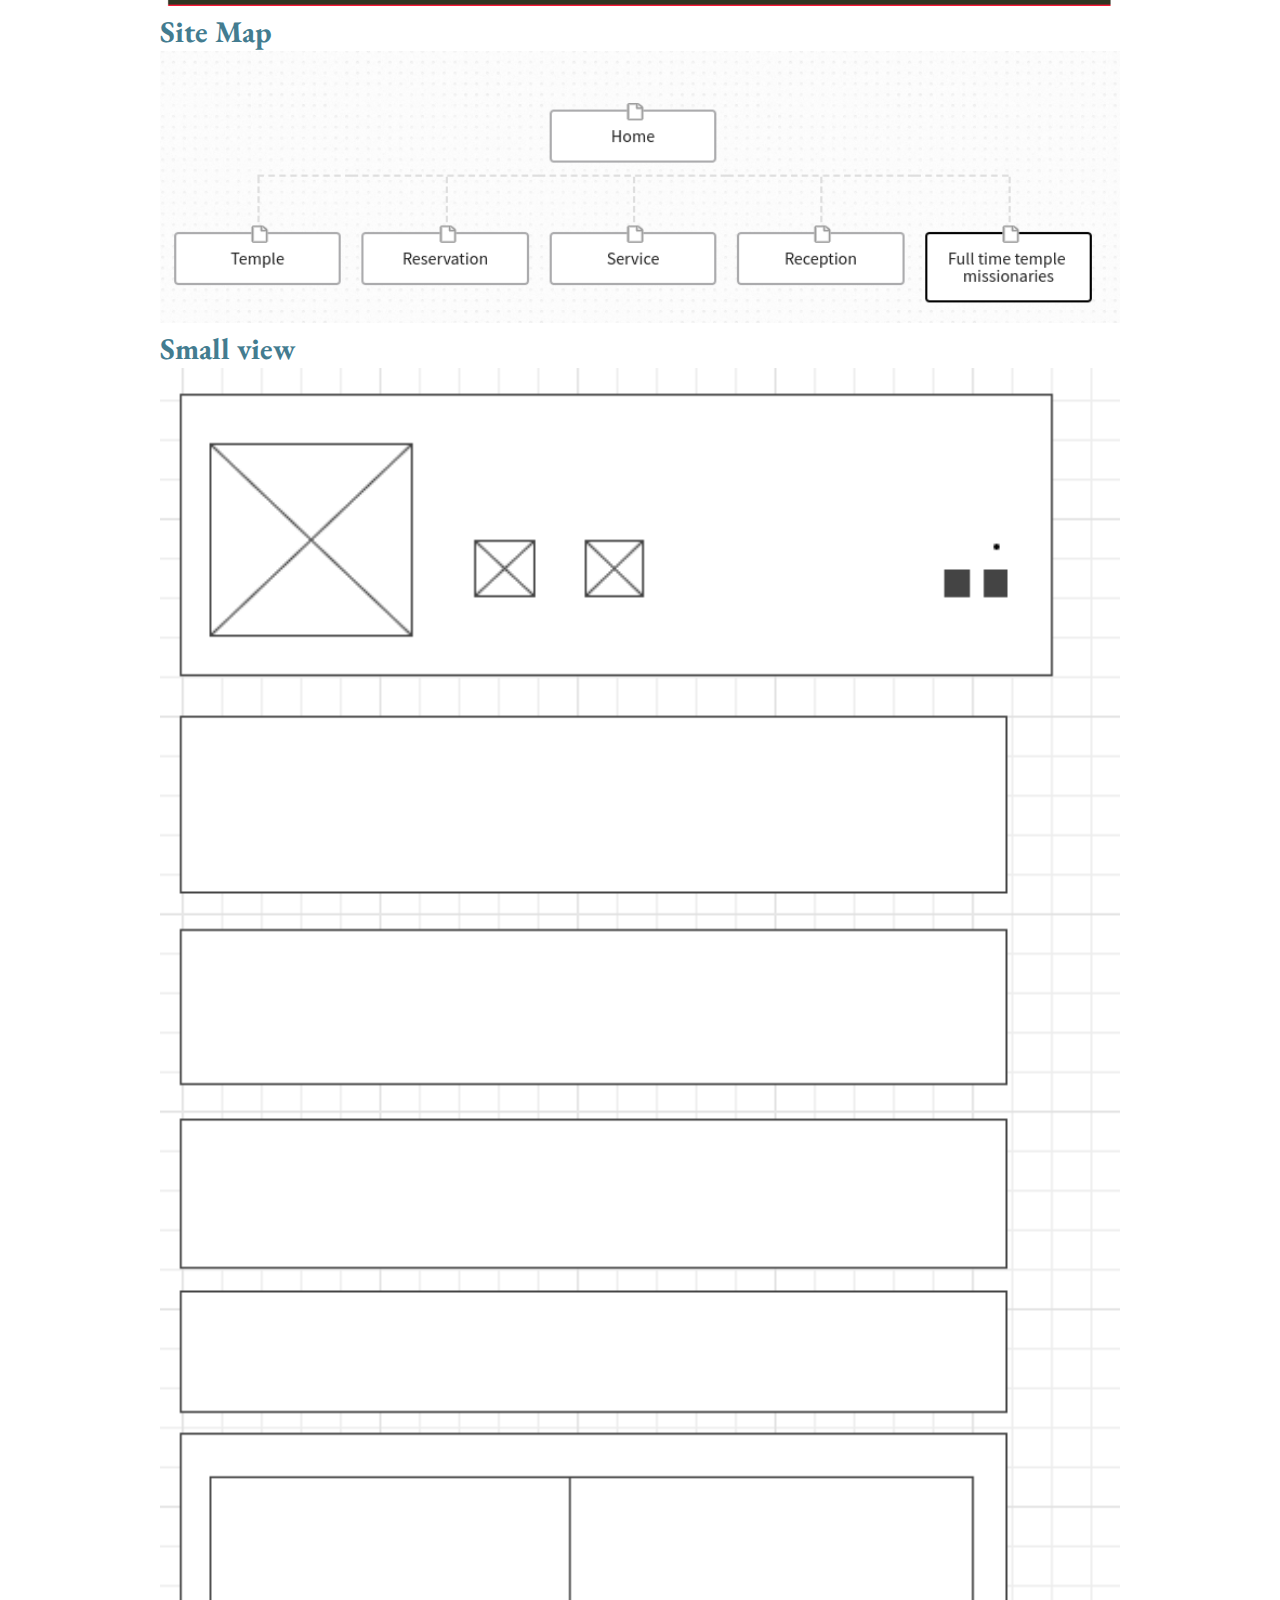
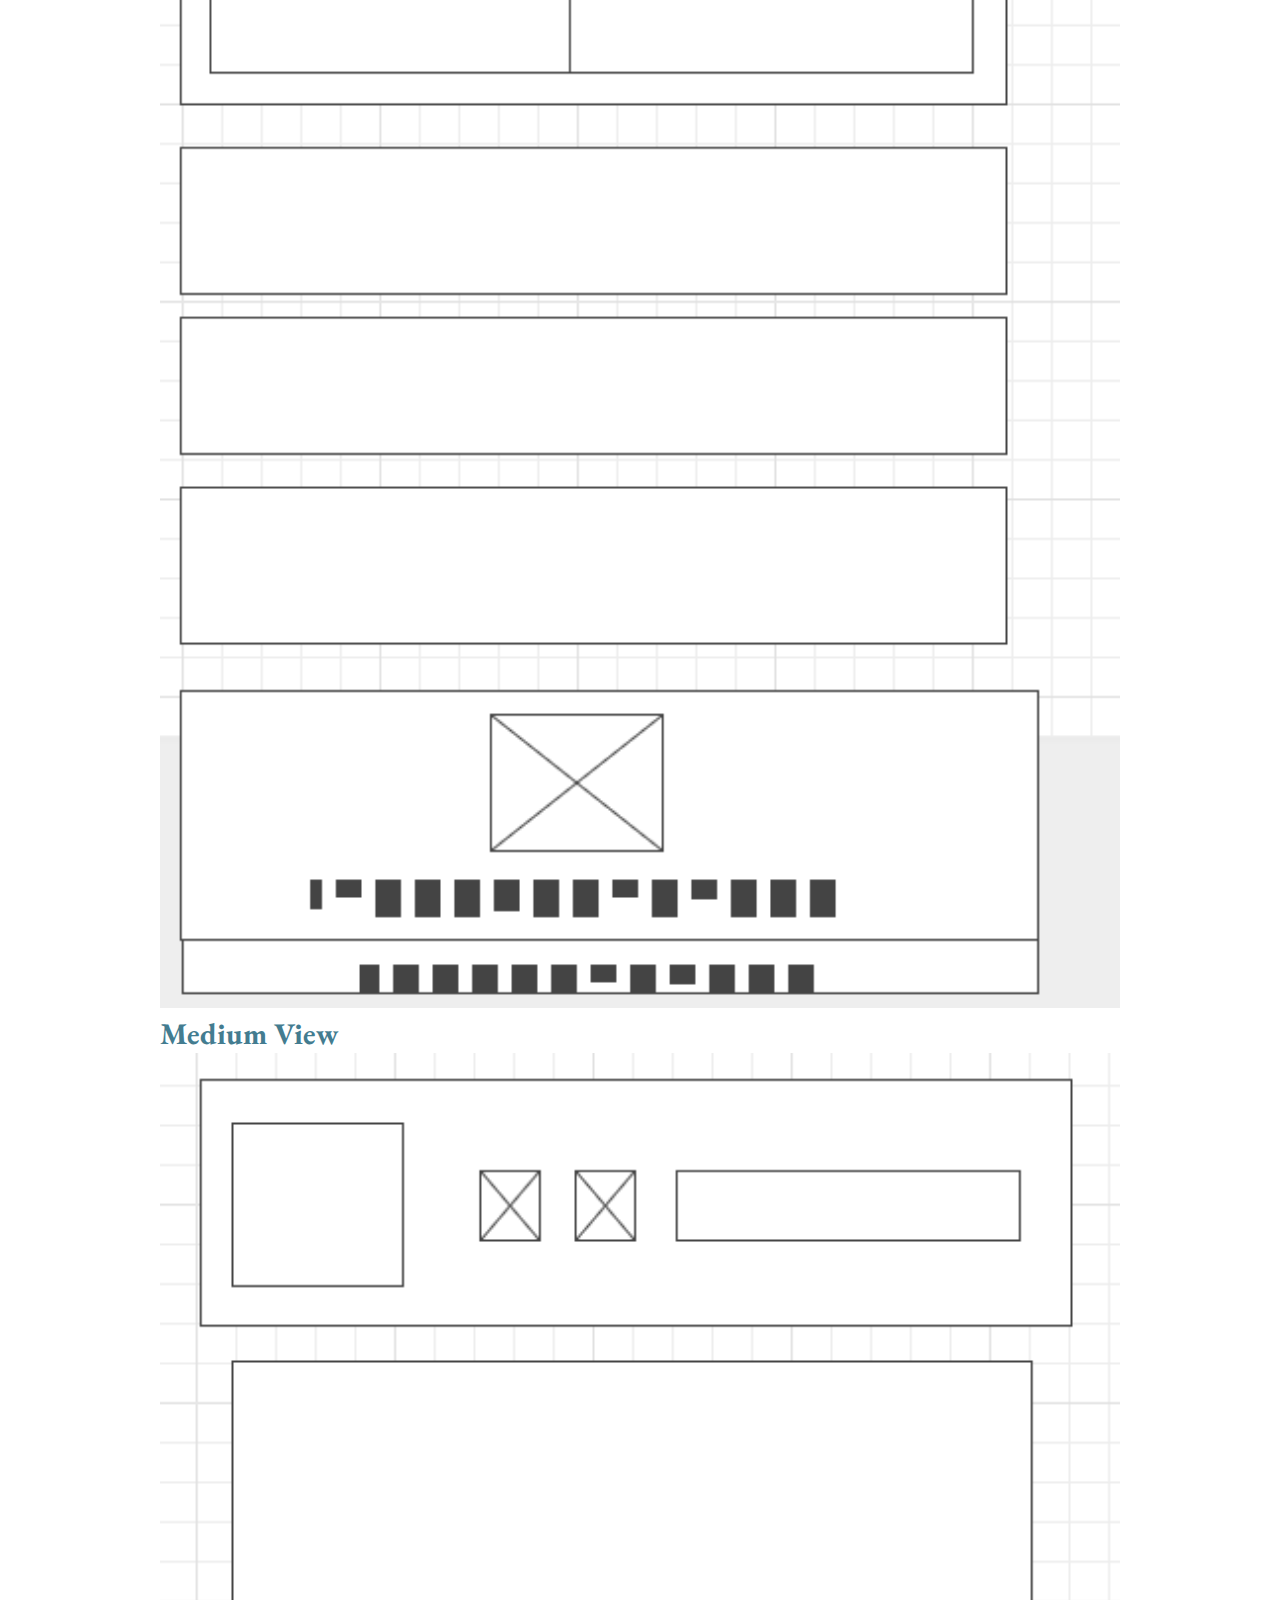
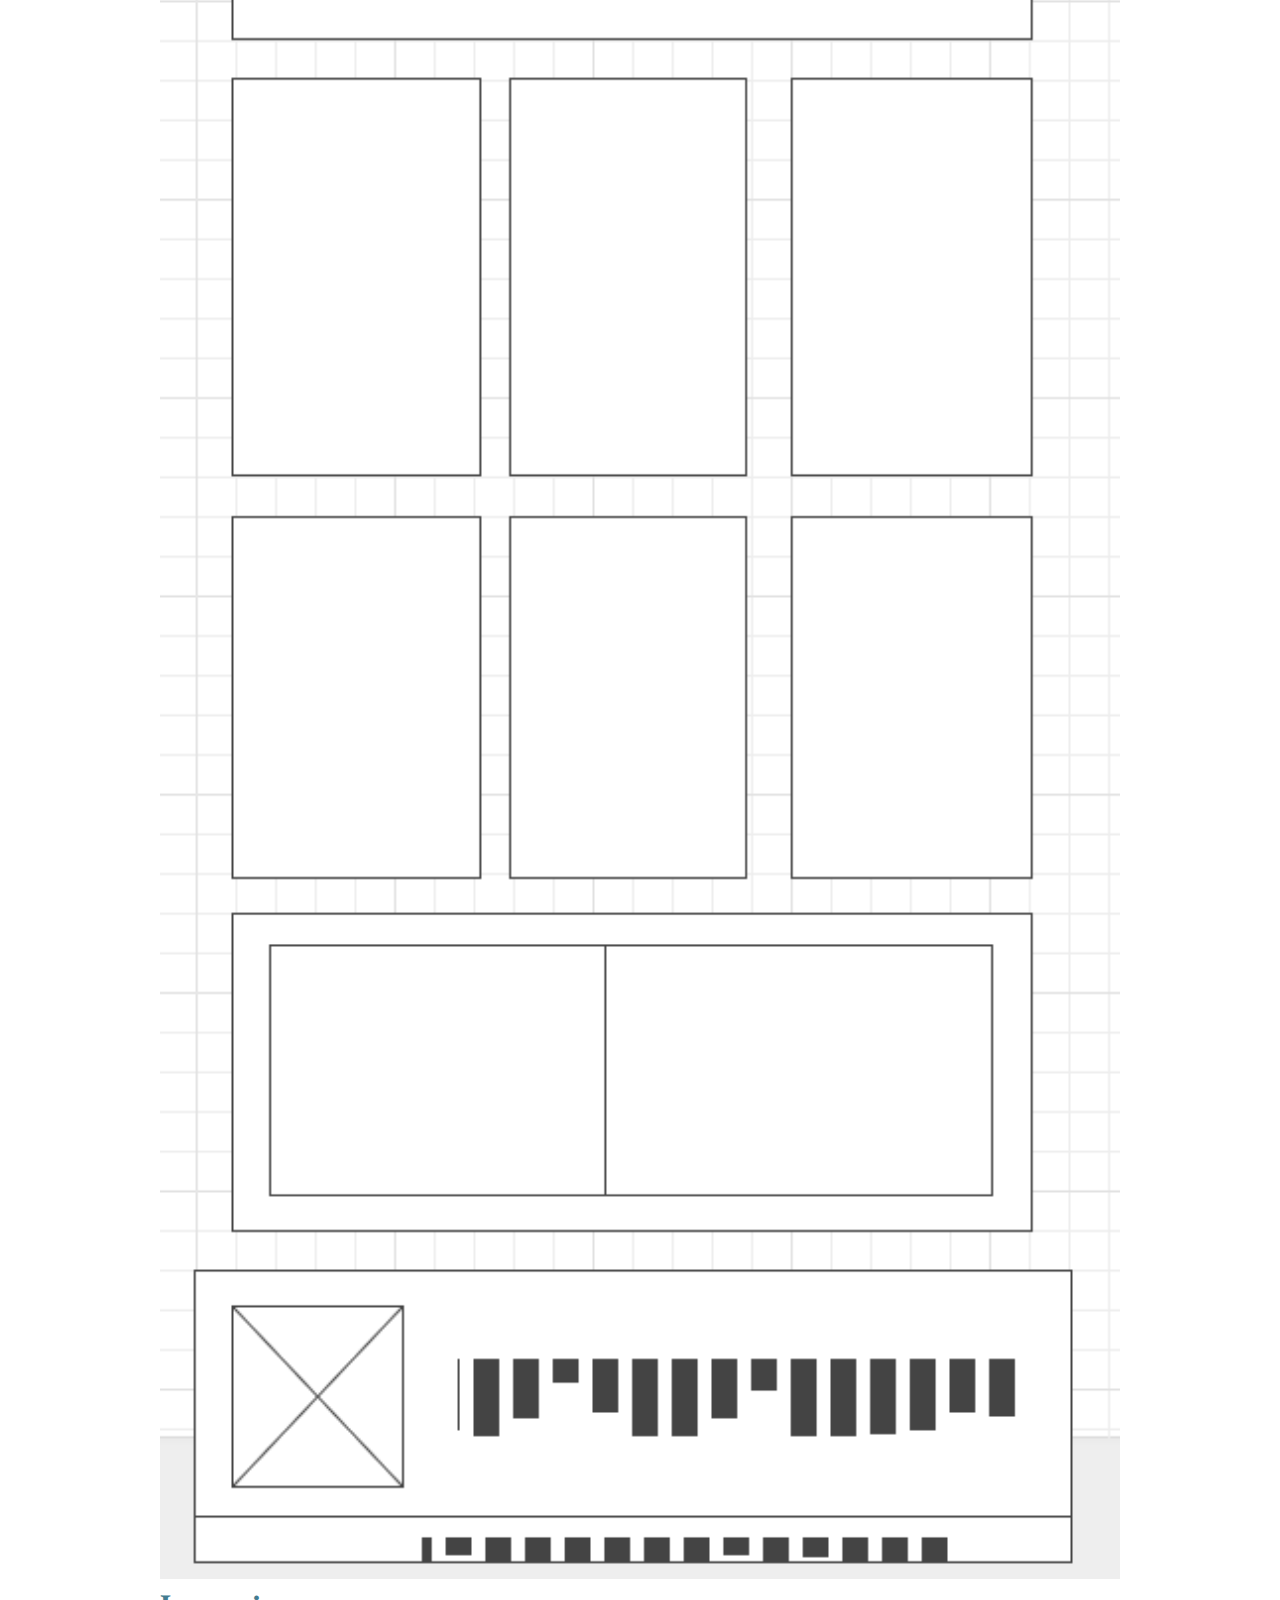
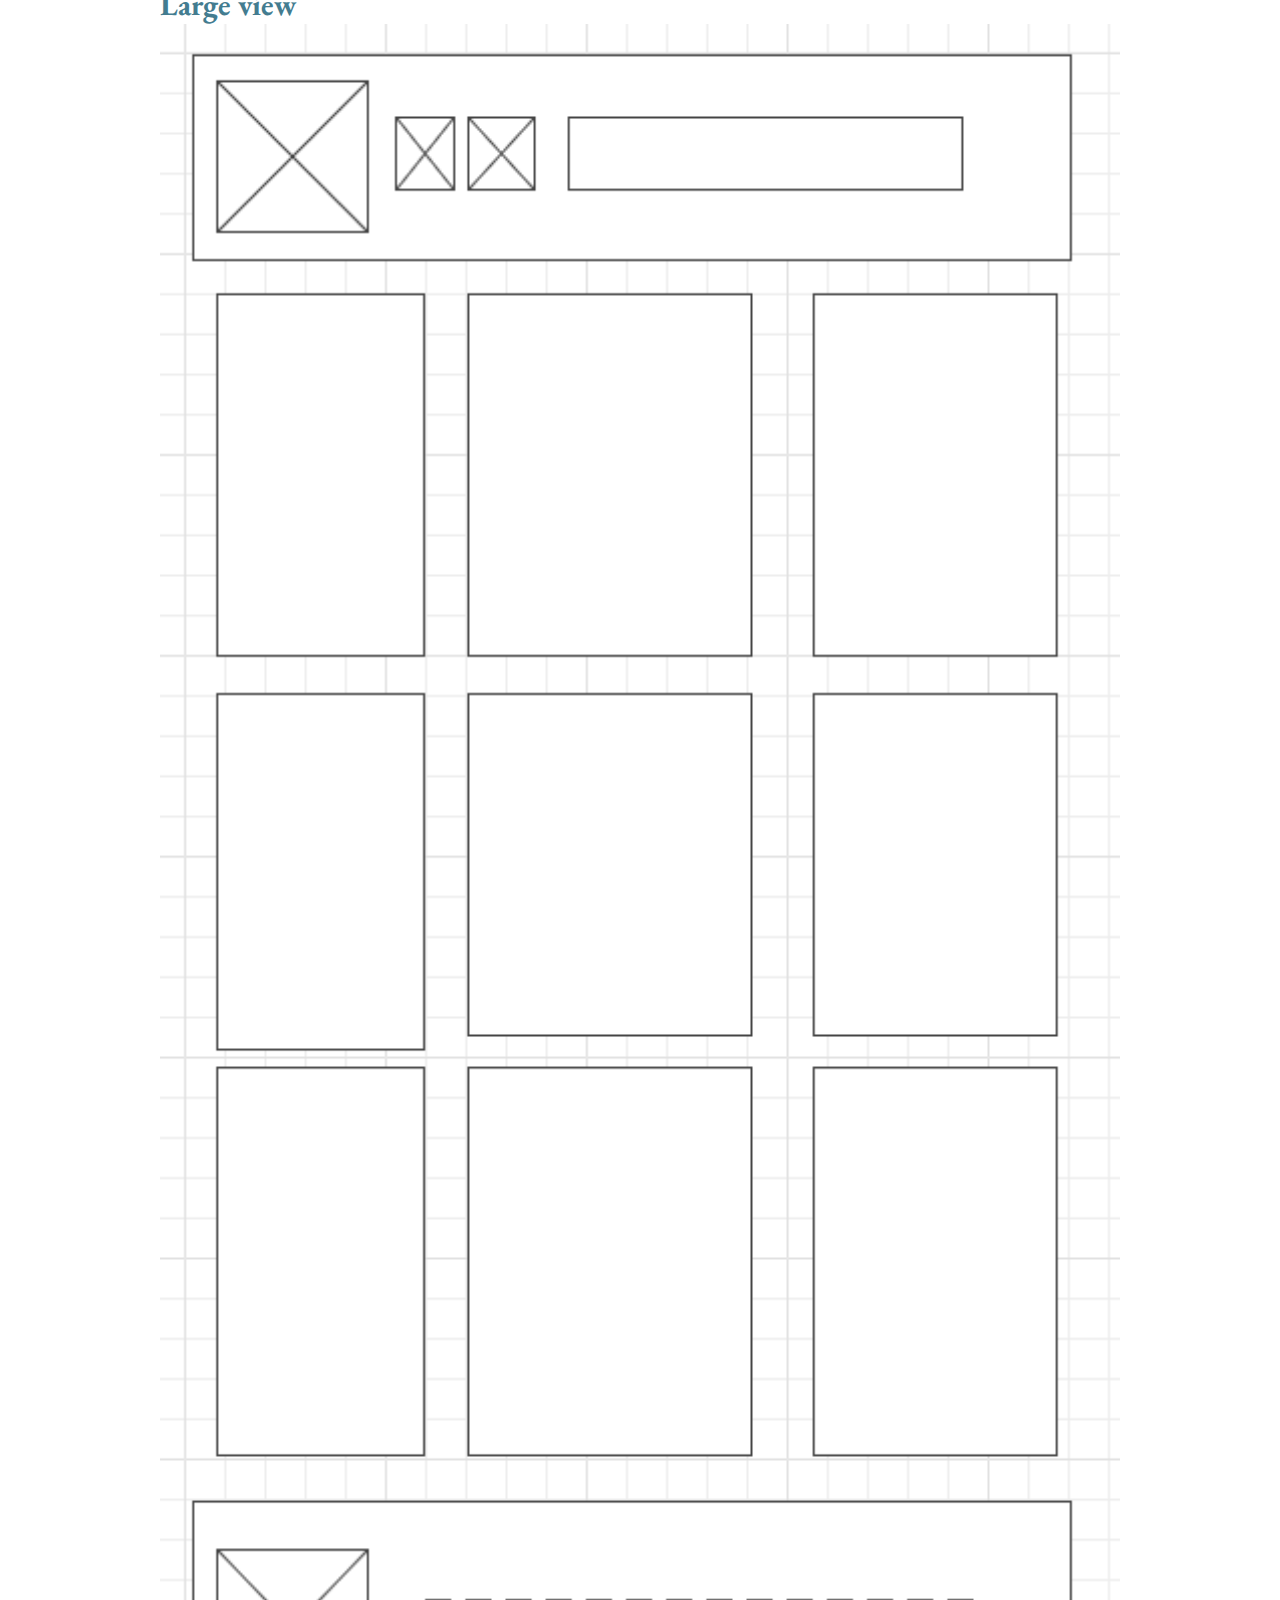
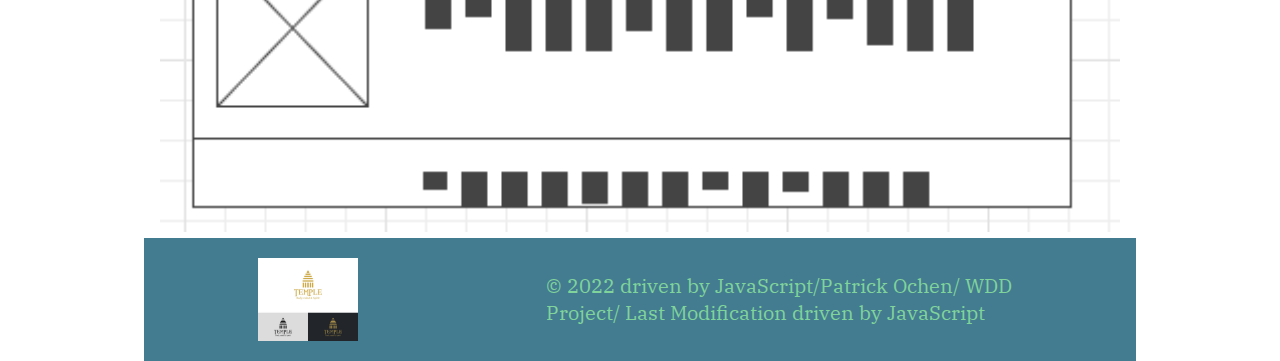
==== commit 932033b1: "na" ====
--- a/index.html
+++ b/index.html
@@ -23,12 +23,7 @@
     </section>
 
       <nav>
-        <ul class="list">
-          <li><a href="index.html">Home</a></li>
-          <li><a href="audience.html">Audience</a></li>
-          <li><a href="colorscheme.html">Color Scheme</a></li>
-          <li><a href="typography.html">Typograpy</a></li>
-        </ul>
+        
       </nav>
 
     </header>
